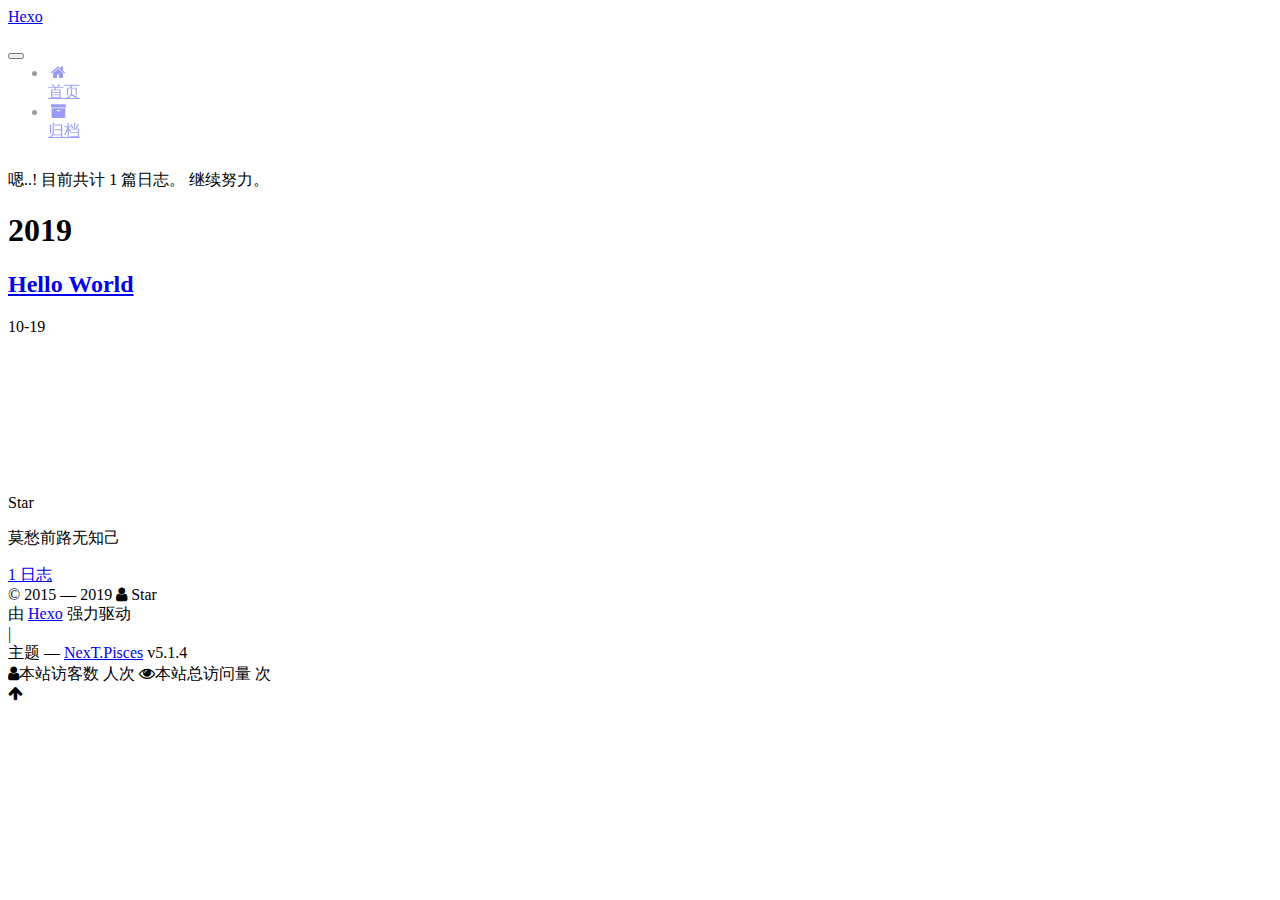
==== archives/index.html @ bd528a2b "Site updated: 2019-10-19 15:46:03" ====
<!DOCTYPE html>



  


<html class="theme-next pisces use-motion" lang="zh-Hans">
<head>
  <meta charset="UTF-8"/>
<meta http-equiv="X-UA-Compatible" content="IE=edge" />
<meta name="viewport" content="width=device-width, initial-scale=1, maximum-scale=1"/>
<meta name="theme-color" content="#222">









<meta http-equiv="Cache-Control" content="no-transform" />
<meta http-equiv="Cache-Control" content="no-siteapp" />
















  
  
  <link href="/lib/fancybox/source/jquery.fancybox.css?v=2.1.5" rel="stylesheet" type="text/css" />







<link href="/lib/font-awesome/css/font-awesome.min.css?v=4.6.2" rel="stylesheet" type="text/css" />

<link href="/css/main.css?v=5.1.4" rel="stylesheet" type="text/css" />


  <link rel="apple-touch-icon" sizes="180x180" href="/images/apple-touch-icon-next.png?v=5.1.4">


  <link rel="icon" type="image/png" sizes="32x32" href="/images/favicon-32x32-next.png?v=5.1.4">


  <link rel="icon" type="image/png" sizes="16x16" href="/images/favicon-16x16-next.png?v=5.1.4">


  <link rel="mask-icon" href="/images/logo.svg?v=5.1.4" color="#222">





  <meta name="keywords" content="Hexo, NexT" />










<meta name="description" content="莫愁前路无知己">
<meta property="og:type" content="website">
<meta property="og:title" content="Hexo">
<meta property="og:url" content="http:&#x2F;&#x2F;yoursite.com&#x2F;archives&#x2F;index.html">
<meta property="og:site_name" content="Hexo">
<meta property="og:description" content="莫愁前路无知己">
<meta property="og:locale" content="zh-Hans">
<meta name="twitter:card" content="summary">



<script type="text/javascript" id="hexo.configurations">
  var NexT = window.NexT || {};
  var CONFIG = {
    root: '/',
    scheme: 'Pisces',
    version: '5.1.4',
    sidebar: {"position":"left","display":"post","offset":12,"b2t":false,"scrollpercent":false,"onmobile":false},
    fancybox: true,
    tabs: true,
    motion: {"enable":true,"async":false,"transition":{"post_block":"fadeIn","post_header":"slideDownIn","post_body":"slideDownIn","coll_header":"slideLeftIn","sidebar":"slideUpIn"}},
    duoshuo: {
      userId: '0',
      author: '博主'
    },
    algolia: {
      applicationID: '',
      apiKey: '',
      indexName: '',
      hits: {"per_page":10},
      labels: {"input_placeholder":"Search for Posts","hits_empty":"We didn't find any results for the search: ${query}","hits_stats":"${hits} results found in ${time} ms"}
    }
  };
</script>



  <link rel="canonical" href="http://yoursite.com/archives/"/>





  <title>归档 | Hexo</title>
  








</head>

<body itemscope itemtype="http://schema.org/WebPage" lang="zh-Hans">

  
  
    
  

  <div class="container sidebar-position-left page-archive">
    <div class="headband"></div>

    <header id="header" class="header" itemscope itemtype="http://schema.org/WPHeader">
      <div class="header-inner"><div class="site-brand-wrapper">
  <div class="site-meta ">
    

    <div class="custom-logo-site-title">
      <a href="/"  class="brand" rel="start">
        <span class="logo-line-before"><i></i></span>
        <span class="site-title">Hexo</span>
        <span class="logo-line-after"><i></i></span>
      </a>
    </div>
      
        <p class="site-subtitle"></p>
      
  </div>

  <div class="site-nav-toggle">
    <button>
      <span class="btn-bar"></span>
      <span class="btn-bar"></span>
      <span class="btn-bar"></span>
    </button>
  </div>
</div>

<nav class="site-nav">
  

  
    <ul id="menu" class="menu">
      
        
        <li class="menu-item menu-item-home">
          <a href="/%20" rel="section">
            
              <i class="menu-item-icon fa fa-fw fa-home"></i> <br />
            
            首页
          </a>
        </li>
      
        
        <li class="menu-item menu-item-archives">
          <a href="/archives/%20" rel="section">
            
              <i class="menu-item-icon fa fa-fw fa-archive"></i> <br />
            
            归档
          </a>
        </li>
      

      
    </ul>
  

  
</nav>



 </div>
    </header>

    <main id="main" class="main">
      <div class="main-inner">
        <div class="content-wrap">
          <div id="content" class="content">
            

  
  
  
  <div class="post-block archive">
    <div id="posts" class="posts-collapse">
      <span class="archive-move-on"></span>

      <span class="archive-page-counter">
        
        
        
          
        
        嗯..! 目前共计 1 篇日志。 继续努力。
      </span>

      

        
        
        

        
          
          <div class="collection-title">
            <h1 class="archive-year" id="archive-year-2019">2019</h1>
          </div>
        
        

        

  <article class="post post-type-normal" itemscope itemtype="http://schema.org/Article">
    <header class="post-header">

      <h2 class="post-title">
        
            <a class="post-title-link" href="/2019/10/19/hello-world/" itemprop="url">
              
                <span itemprop="name">Hello World</span>
              
            </a>
        
      </h2>

      <div class="post-meta">
        <time class="post-time" itemprop="dateCreated"
              datetime="2019-10-19T14:36:08+08:00"
              content="2019-10-19" >
          10-19
        </time>
      </div>

    </header>
  </article>



      

    </div>
  </div>
  
  
  

  



          </div>
          


          

        </div>
        
          
  
  <div class="sidebar-toggle">
    <div class="sidebar-toggle-line-wrap">
      <span class="sidebar-toggle-line sidebar-toggle-line-first"></span>
      <span class="sidebar-toggle-line sidebar-toggle-line-middle"></span>
      <span class="sidebar-toggle-line sidebar-toggle-line-last"></span>
    </div>
  </div>

  <aside id="sidebar" class="sidebar">
    
    <div class="sidebar-inner">

      

      

      <section class="site-overview-wrap sidebar-panel sidebar-panel-active">
        <div class="site-overview">
          <div class="site-author motion-element" itemprop="author" itemscope itemtype="http://schema.org/Person">
            
              <p class="site-author-name" itemprop="name">Star</p>
              <p class="site-description motion-element" itemprop="description">莫愁前路无知己</p>
          </div>

          <nav class="site-state motion-element">

            
              <div class="site-state-item site-state-posts">
              
                <a href="/archives/%20%7C%7C%20archive">
              
                  <span class="site-state-item-count">1</span>
                  <span class="site-state-item-name">日志</span>
                </a>
              </div>
            

            

            

          </nav>

          

          

          
          

          
          

          

        </div>
      </section>

      

      

    </div>
  </aside>


        
      </div>
    </main>

    <footer id="footer" class="footer">
      <div class="footer-inner">
        <div class="copyright">&copy; 2015 &mdash; <span itemprop="copyrightYear">2019</span>
  <span class="with-love">
    <i class="fa fa-user"></i>
  </span>
  <span class="author" itemprop="copyrightHolder">Star</span>

  
</div>


  <div class="powered-by">由 <a class="theme-link" target="_blank" href="https://hexo.io">Hexo</a> 强力驱动</div>



  <span class="post-meta-divider">|</span>



  <div class="theme-info">主题 &mdash; <a class="theme-link" target="_blank" href="https://github.com/iissnan/hexo-theme-next">NexT.Pisces</a> v5.1.4</div>




        
<div class="busuanzi-count">
  <script async src="https://dn-lbstatics.qbox.me/busuanzi/2.3/busuanzi.pure.mini.js"></script>

  
    <span class="site-uv">
      <i class="fa fa-user">本站访客数</i>
      <span class="busuanzi-value" id="busuanzi_value_site_uv"></span>
      人次
    </span>
  

  
    <span class="site-pv">
      <i class="fa fa-eye">本站总访问量</i>
      <span class="busuanzi-value" id="busuanzi_value_site_pv"></span>
      次
    </span>
  
</div>








        
      </div>
    </footer>

    
      <div class="back-to-top">
        <i class="fa fa-arrow-up"></i>
        
      </div>
    

    

  </div>

  

<script type="text/javascript">
  if (Object.prototype.toString.call(window.Promise) !== '[object Function]') {
    window.Promise = null;
  }
</script>









  












  
  
    <script type="text/javascript" src="/lib/jquery/index.js?v=2.1.3"></script>
  

  
  
    <script type="text/javascript" src="/lib/fastclick/lib/fastclick.min.js?v=1.0.6"></script>
  

  
  
    <script type="text/javascript" src="/lib/jquery_lazyload/jquery.lazyload.js?v=1.9.7"></script>
  

  
  
    <script type="text/javascript" src="/lib/velocity/velocity.min.js?v=1.2.1"></script>
  

  
  
    <script type="text/javascript" src="/lib/velocity/velocity.ui.min.js?v=1.2.1"></script>
  

  
  
    <script type="text/javascript" src="/lib/fancybox/source/jquery.fancybox.pack.js?v=2.1.5"></script>
  


  


  <script type="text/javascript" src="/js/src/utils.js?v=5.1.4"></script>

  <script type="text/javascript" src="/js/src/motion.js?v=5.1.4"></script>



  
  


  <script type="text/javascript" src="/js/src/affix.js?v=5.1.4"></script>

  <script type="text/javascript" src="/js/src/schemes/pisces.js?v=5.1.4"></script>



  

  


  <script type="text/javascript" src="/js/src/bootstrap.js?v=5.1.4"></script>



  


  




	





  





  












  





  

  

  

  
  

  

  

  

</body>
</html>
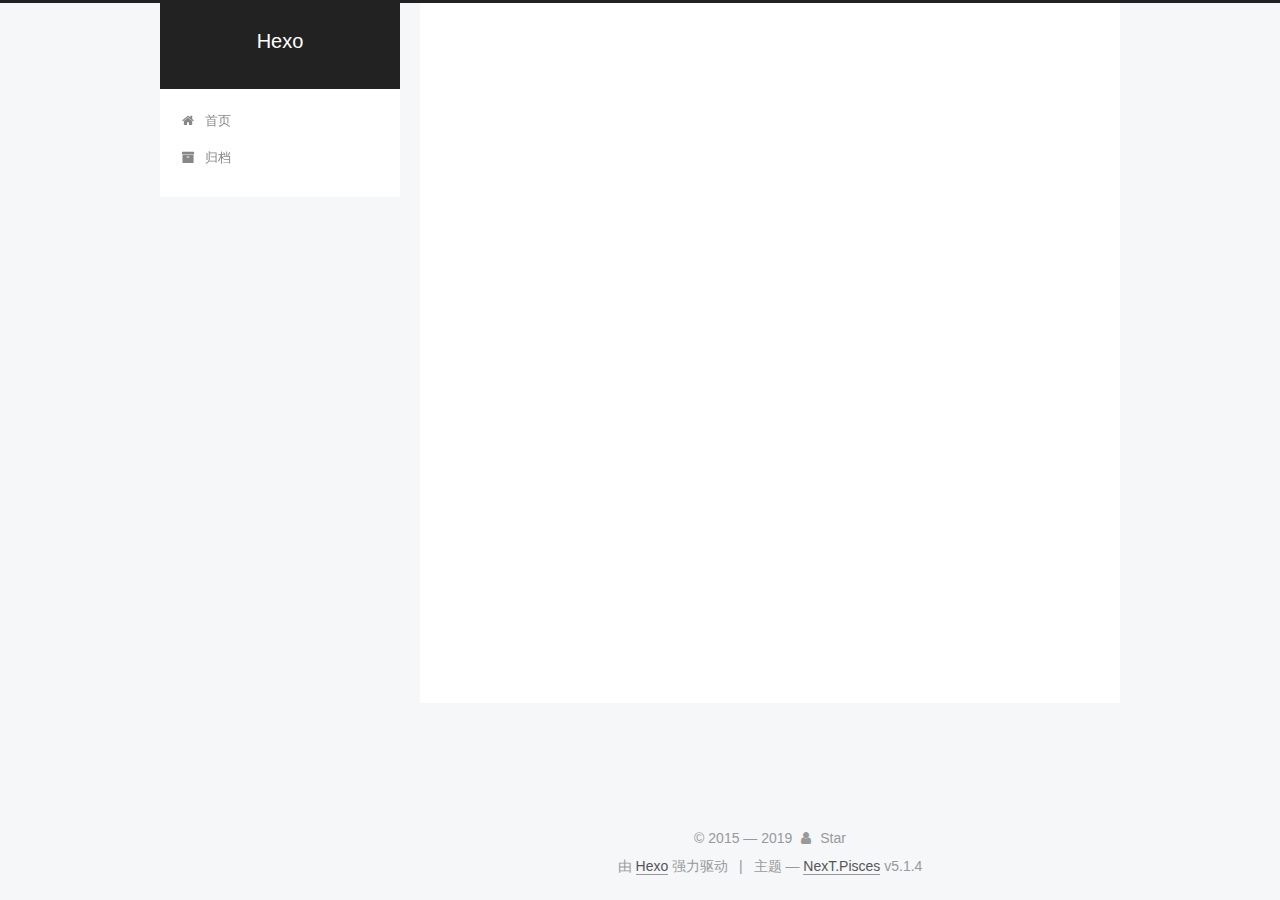
==== commit 2d3459df: "Site updated: 2019-10-19 15:50:00" ====
--- a/archives/index.html
+++ b/archives/index.html
@@ -391,26 +391,6 @@
 
 
         
-<div class="busuanzi-count">
-  <script async src="https://dn-lbstatics.qbox.me/busuanzi/2.3/busuanzi.pure.mini.js"></script>
-
-  
-    <span class="site-uv">
-      <i class="fa fa-user">本站访客数</i>
-      <span class="busuanzi-value" id="busuanzi_value_site_uv"></span>
-      人次
-    </span>
-  
-
-  
-    <span class="site-pv">
-      <i class="fa fa-eye">本站总访问量</i>
-      <span class="busuanzi-value" id="busuanzi_value_site_pv"></span>
-      次
-    </span>
-  
-</div>
-
 
 
 
--- a/css/main.css
+++ b/css/main.css
@@ -0,0 +1,2993 @@
+/* normalize.css v3.0.2 | MIT License | git.io/normalize */
+html {
+  font-family: sans-serif; /* 1 */
+  -ms-text-size-adjust: 100%; /* 2 */
+  -webkit-text-size-adjust: 100%; /* 2 */
+}
+body {
+  margin: 0;
+}
+article,
+aside,
+details,
+figcaption,
+figure,
+footer,
+header,
+hgroup,
+main,
+menu,
+nav,
+section,
+summary {
+  display: block;
+}
+audio,
+canvas,
+progress,
+video {
+  display: inline-block; /* 1 */
+  vertical-align: baseline; /* 2 */
+}
+audio:not([controls]) {
+  display: none;
+  height: 0;
+}
+[hidden],
+template {
+  display: none;
+}
+a {
+  background-color: transparent;
+}
+a:active,
+a:hover {
+  outline: 0;
+}
+abbr[title] {
+  border-bottom: 1px dotted;
+}
+b,
+strong {
+  font-weight: bold;
+}
+dfn {
+  font-style: italic;
+}
+h1 {
+  font-size: 2em;
+  margin: 0.67em 0;
+}
+mark {
+  background: #ff0;
+  color: #000;
+}
+small {
+  font-size: 80%;
+}
+sub,
+sup {
+  font-size: 75%;
+  line-height: 0;
+  position: relative;
+  vertical-align: baseline;
+}
+sup {
+  top: -0.5em;
+}
+sub {
+  bottom: -0.25em;
+}
+img {
+  border: 0;
+}
+svg:not(:root) {
+  overflow: hidden;
+}
+figure {
+  margin: 1em 40px;
+}
+hr {
+  -moz-box-sizing: content-box;
+  box-sizing: content-box;
+  height: 0;
+}
+pre {
+  overflow: auto;
+}
+code,
+kbd,
+pre,
+samp {
+  font-family: monospace, monospace;
+  font-size: 1em;
+}
+button,
+input,
+optgroup,
+select,
+textarea {
+  color: inherit; /* 1 */
+  font: inherit; /* 2 */
+  margin: 0; /* 3 */
+}
+button {
+  overflow: visible;
+}
+button,
+select {
+  text-transform: none;
+}
+button,
+html input[type="button"],
+input[type="reset"],
+input[type="submit"] {
+  -webkit-appearance: button; /* 2 */
+  cursor: pointer; /* 3 */
+}
+button[disabled],
+html input[disabled] {
+  cursor: default;
+}
+button::-moz-focus-inner,
+input::-moz-focus-inner {
+  border: 0;
+  padding: 0;
+}
+input {
+  line-height: normal;
+}
+input[type="checkbox"],
+input[type="radio"] {
+  box-sizing: border-box; /* 1 */
+  padding: 0; /* 2 */
+}
+input[type="number"]::-webkit-inner-spin-button,
+input[type="number"]::-webkit-outer-spin-button {
+  height: auto;
+}
+input[type="search"] {
+  -webkit-appearance: textfield; /* 1 */
+  -moz-box-sizing: content-box;
+  -webkit-box-sizing: content-box; /* 2 */
+  box-sizing: content-box;
+}
+input[type="search"]::-webkit-search-cancel-button,
+input[type="search"]::-webkit-search-decoration {
+  -webkit-appearance: none;
+}
+fieldset {
+  border: 1px solid #c0c0c0;
+  margin: 0 2px;
+  padding: 0.35em 0.625em 0.75em;
+}
+legend {
+  border: 0; /* 1 */
+  padding: 0; /* 2 */
+}
+textarea {
+  overflow: auto;
+}
+optgroup {
+  font-weight: bold;
+}
+table {
+  border-collapse: collapse;
+  border-spacing: 0;
+}
+td,
+th {
+  padding: 0;
+}
+::selection {
+  background: #262a30;
+  color: #fff;
+}
+body {
+  position: relative;
+  font-family: 'Lato', "PingFang SC", "Microsoft YaHei", sans-serif;
+  font-size: 14px;
+  line-height: 2;
+  color: #555;
+  background: #f5f7f9;
+}
+@media (max-width: 767px) {
+  body {
+    padding-right: 0 !important;
+  }
+}
+@media (min-width: 768px) and (max-width: 991px) {
+  body {
+    padding-right: 0 !important;
+  }
+}
+@media (min-width: 1600px) {
+  body {
+    font-size: 16px;
+  }
+}
+h1,
+h2,
+h3,
+h4,
+h5,
+h6 {
+  margin: 0;
+  padding: 0;
+  font-weight: bold;
+  line-height: 1.5;
+  font-family: 'Lato', "PingFang SC", "Microsoft YaHei", sans-serif;
+}
+h2,
+h3,
+h4,
+h5,
+h6 {
+  margin: 20px 0 15px;
+}
+h1 {
+  font-size: 22px;
+}
+@media (max-width: 767px) {
+  h1 {
+    font-size: 18px;
+  }
+}
+h2 {
+  font-size: 20px;
+}
+@media (max-width: 767px) {
+  h2 {
+    font-size: 16px;
+  }
+}
+h3 {
+  font-size: 18px;
+}
+@media (max-width: 767px) {
+  h3 {
+    font-size: 14px;
+  }
+}
+h4 {
+  font-size: 16px;
+}
+@media (max-width: 767px) {
+  h4 {
+    font-size: 12px;
+  }
+}
+h5 {
+  font-size: 14px;
+}
+@media (max-width: 767px) {
+  h5 {
+    font-size: 10px;
+  }
+}
+h6 {
+  font-size: 12px;
+}
+@media (max-width: 767px) {
+  h6 {
+    font-size: 8px;
+  }
+}
+p {
+  margin: 0 0 20px 0;
+}
+a {
+  color: #555;
+  text-decoration: none;
+  outline: none;
+  border-bottom: 1px solid #999;
+  word-wrap: break-word;
+}
+a:hover {
+  color: #222;
+  border-bottom-color: #222;
+}
+blockquote {
+  margin: 0;
+  padding: 0;
+}
+img {
+  display: block;
+  margin: auto;
+  max-width: 100%;
+  height: auto;
+}
+hr {
+  margin: 40px 0;
+  height: 3px;
+  border: none;
+  background-color: #ddd;
+  background-image: repeating-linear-gradient(-45deg, #fff, #fff 4px, transparent 4px, transparent 8px);
+}
+blockquote {
+  padding: 0 15px;
+  color: #666;
+  border-left: 4px solid #ddd;
+}
+blockquote cite::before {
+  content: "-";
+  padding: 0 5px;
+}
+dt {
+  font-weight: 700;
+}
+dd {
+  margin: 0;
+  padding: 0;
+}
+kbd {
+  border: 1px solid #ccc;
+  border-radius: 0.2em;
+  box-shadow: 0.1em 0.1em 0.2em rgba(0,0,0,0.1);
+  background-color: #f9f9f9;
+  font-family: inherit;
+  background-image: -webkit-linear-gradient(top, #eee, #fff, #eee);
+  padding: 0.1em 0.3em;
+  white-space: nowrap;
+}
+.text-left {
+  text-align: left;
+}
+.text-center {
+  text-align: center;
+}
+.text-right {
+  text-align: right;
+}
+.text-justify {
+  text-align: justify;
+}
+.text-nowrap {
+  white-space: nowrap;
+}
+.text-lowercase {
+  text-transform: lowercase;
+}
+.text-uppercase {
+  text-transform: uppercase;
+}
+.text-capitalize {
+  text-transform: capitalize;
+}
+.center-block {
+  display: block;
+  margin-left: auto;
+  margin-right: auto;
+}
+.clearfix:before,
+.clearfix:after {
+  content: " ";
+  display: table;
+}
+.clearfix:after {
+  clear: both;
+}
+.pullquote {
+  width: 45%;
+}
+.pullquote.left {
+  float: left;
+  margin-left: 5px;
+  margin-right: 10px;
+}
+.pullquote.right {
+  float: right;
+  margin-left: 10px;
+  margin-right: 5px;
+}
+.affix.affix.affix {
+  position: fixed;
+}
+.translation {
+  margin-top: -20px;
+  font-size: 14px;
+  color: #999;
+}
+.scrollbar-measure {
+  width: 100px;
+  height: 100px;
+  overflow: scroll;
+  position: absolute;
+  top: -9999px;
+}
+.use-motion .motion-element {
+  opacity: 0;
+}
+table {
+  margin: 20px 0;
+  width: 100%;
+  border-collapse: collapse;
+  border-spacing: 0;
+  border: 1px solid #ddd;
+  font-size: 14px;
+  table-layout: fixed;
+  word-wrap: break-all;
+}
+table>tbody>tr:nth-of-type(odd) {
+  background-color: #f9f9f9;
+}
+table>tbody>tr:hover {
+  background-color: #f5f5f5;
+}
+caption,
+th,
+td {
+  padding: 8px;
+  text-align: left;
+  vertical-align: middle;
+  font-weight: normal;
+}
+th,
+td {
+  border-bottom: 3px solid #ddd;
+  border-right: 1px solid #eee;
+}
+th {
+  padding-bottom: 10px;
+  font-weight: 700;
+}
+td {
+  border-bottom-width: 1px;
+}
+html,
+body {
+  height: 100%;
+}
+.container {
+  position: relative;
+  min-height: 100%;
+}
+.header-inner {
+  margin: 0 auto;
+  padding: 100px 0 70px;
+  width: 700px;
+}
+@media (min-width: 1600px) {
+  .container .header-inner {
+    width: 900px;
+  }
+}
+.main {
+  padding-bottom: 150px;
+}
+.main-inner {
+  margin: 0 auto;
+  width: 700px;
+}
+@media (min-width: 1600px) {
+  .container .main-inner {
+    width: 900px;
+  }
+}
+.footer {
+  position: absolute;
+  left: 0;
+  bottom: 0;
+  width: 100%;
+  min-height: 50px;
+}
+.footer-inner {
+  box-sizing: border-box;
+  margin: 20px auto;
+  width: 700px;
+}
+@media (min-width: 1600px) {
+  .container .footer-inner {
+    width: 900px;
+  }
+}
+pre,
+.highlight {
+  overflow: auto;
+  margin: 20px 0;
+  padding: 0;
+  font-size: 13px;
+  color: #4d4d4c;
+  background: #f7f7f7;
+  line-height: 1.6;
+}
+pre,
+code {
+  font-family: consolas, Menlo, "PingFang SC", "Microsoft YaHei", monospace;
+}
+code {
+  padding: 2px 4px;
+  word-wrap: break-word;
+  color: #555;
+  background: #eee;
+  border-radius: 3px;
+  font-size: 13px;
+}
+pre {
+  padding: 10px;
+}
+pre code {
+  padding: 0;
+  color: #4d4d4c;
+  background: none;
+  text-shadow: none;
+}
+.highlight {
+  border-radius: 1px;
+}
+.highlight pre {
+  border: none;
+  margin: 0;
+  padding: 10px 0;
+}
+.highlight table {
+  margin: 0;
+  width: auto;
+  border: none;
+}
+.highlight td {
+  border: none;
+  padding: 0;
+}
+.highlight figcaption {
+  font-size: 1em;
+  color: #4d4d4c;
+  line-height: 1em;
+  margin-bottom: 1em;
+}
+.highlight figcaption:before,
+.highlight figcaption:after {
+  content: " ";
+  display: table;
+}
+.highlight figcaption:after {
+  clear: both;
+}
+.highlight figcaption a {
+  float: right;
+  color: #4d4d4c;
+}
+.highlight figcaption a:hover {
+  border-bottom-color: #4d4d4c;
+}
+.highlight .gutter pre {
+  padding-left: 10px;
+  padding-right: 10px;
+  color: #869194;
+  text-align: right;
+  background-color: #eff2f3;
+}
+.highlight .code pre {
+  width: 100%;
+  padding-left: 10px;
+  padding-right: 10px;
+  background-color: #f7f7f7;
+}
+.highlight .line {
+  height: 20px;
+}
+.gutter {
+  -webkit-user-select: none;
+  -moz-user-select: none;
+  -ms-user-select: none;
+  user-select: none;
+}
+.gist table {
+  width: auto;
+}
+.gist table td {
+  border: none;
+}
+pre .deletion {
+  background: #fdd;
+}
+pre .addition {
+  background: #dfd;
+}
+pre .meta {
+  color: #8959a8;
+}
+pre .comment {
+  color: #8e908c;
+}
+pre .variable,
+pre .attribute,
+pre .tag,
+pre .regexp,
+pre .ruby .constant,
+pre .xml .tag .title,
+pre .xml .pi,
+pre .xml .doctype,
+pre .html .doctype,
+pre .css .id,
+pre .css .class,
+pre .css .pseudo {
+  color: #c82829;
+}
+pre .number,
+pre .preprocessor,
+pre .built_in,
+pre .literal,
+pre .params,
+pre .constant,
+pre .command {
+  color: #f5871f;
+}
+pre .ruby .class .title,
+pre .css .rules .attribute,
+pre .string,
+pre .value,
+pre .inheritance,
+pre .header,
+pre .ruby .symbol,
+pre .xml .cdata,
+pre .special,
+pre .number,
+pre .formula {
+  color: #718c00;
+}
+pre .title,
+pre .css .hexcolor {
+  color: #3e999f;
+}
+pre .function,
+pre .python .decorator,
+pre .python .title,
+pre .ruby .function .title,
+pre .ruby .title .keyword,
+pre .perl .sub,
+pre .javascript .title,
+pre .coffeescript .title {
+  color: #4271ae;
+}
+pre .keyword,
+pre .javascript .function {
+  color: #8959a8;
+}
+.full-image.full-image.full-image.full-image {
+  border: none;
+  max-width: 100%;
+  width: auto;
+  margin: 20px auto 25px;
+}
+@media (min-width: 992px) {
+  .full-image.full-image.full-image.full-image {
+    max-width: none;
+    width: 118%;
+    margin: 0 -9%;
+  }
+}
+.blockquote-center,
+.page-home .post-type-quote blockquote,
+.page-post-detail .post-type-quote blockquote {
+  position: relative;
+  margin: 40px 0;
+  padding: 0;
+  border-left: none;
+  text-align: center;
+}
+.blockquote-center::before,
+.page-home .post-type-quote blockquote::before,
+.page-post-detail .post-type-quote blockquote::before,
+.blockquote-center::after,
+.page-home .post-type-quote blockquote::after,
+.page-post-detail .post-type-quote blockquote::after {
+  position: absolute;
+  content: ' ';
+  display: block;
+  width: 100%;
+  height: 24px;
+  opacity: 0.2;
+  background-repeat: no-repeat;
+  background-position: 0 -6px;
+  background-size: 22px 22px;
+}
+.blockquote-center::before,
+.page-home .post-type-quote blockquote::before,
+.page-post-detail .post-type-quote blockquote::before {
+  top: -20px;
+  background-image: url("../images/quote-l.svg");
+  border-top: 1px solid #ccc;
+}
+.blockquote-center::after,
+.page-home .post-type-quote blockquote::after,
+.page-post-detail .post-type-quote blockquote::after {
+  bottom: -20px;
+  background-image: url("../images/quote-r.svg");
+  border-bottom: 1px solid #ccc;
+  background-position: 100% 8px;
+}
+.blockquote-center p,
+.page-home .post-type-quote blockquote p,
+.page-post-detail .post-type-quote blockquote p,
+.blockquote-center div,
+.page-home .post-type-quote blockquote div,
+.page-post-detail .post-type-quote blockquote div {
+  text-align: center;
+}
+.post .post-body .group-picture img {
+  box-sizing: border-box;
+  padding: 0 3px;
+  border: none;
+}
+.post .group-picture-row {
+  overflow: hidden;
+  margin-top: 6px;
+}
+.post .group-picture-row:first-child {
+  margin-top: 0;
+}
+.post .group-picture-column {
+  float: left;
+}
+.page-post-detail .post-body .group-picture-column {
+  float: none;
+  margin-top: 10px;
+  width: auto !important;
+}
+.page-post-detail .post-body .group-picture-column img {
+  margin: 0 auto;
+}
+.page-archive .group-picture-container {
+  overflow: hidden;
+}
+.page-archive .group-picture-row {
+  float: left;
+}
+.page-archive .group-picture-row:first-child {
+  margin-top: 6px;
+}
+.page-archive .group-picture-column {
+  max-width: 150px;
+  max-height: 150px;
+}
+.post-body .note {
+  position: relative;
+  padding: 15px;
+  margin-bottom: 20px;
+  border: 1px solid #eee;
+  border-left-width: 5px;
+  border-radius: 3px;
+}
+.post-body .note h2,
+.post-body .note h3,
+.post-body .note h4,
+.post-body .note h5,
+.post-body .note h6 {
+  margin-top: 0;
+  margin-bottom: 0;
+  border-bottom: initial;
+  padding-top: 0 !important;
+}
+.post-body .note p:first-child,
+.post-body .note ul:first-child,
+.post-body .note ol:first-child,
+.post-body .note table:first-child,
+.post-body .note pre:first-child,
+.post-body .note blockquote:first-child {
+  margin-top: 0;
+}
+.post-body .note p:last-child,
+.post-body .note ul:last-child,
+.post-body .note ol:last-child,
+.post-body .note table:last-child,
+.post-body .note pre:last-child,
+.post-body .note blockquote:last-child {
+  margin-bottom: 0;
+}
+.post-body .note.default {
+  border-left-color: #777;
+}
+.post-body .note.default h2,
+.post-body .note.default h3,
+.post-body .note.default h4,
+.post-body .note.default h5,
+.post-body .note.default h6 {
+  color: #777;
+}
+.post-body .note.primary {
+  border-left-color: #6f42c1;
+}
+.post-body .note.primary h2,
+.post-body .note.primary h3,
+.post-body .note.primary h4,
+.post-body .note.primary h5,
+.post-body .note.primary h6 {
+  color: #6f42c1;
+}
+.post-body .note.info {
+  border-left-color: #428bca;
+}
+.post-body .note.info h2,
+.post-body .note.info h3,
+.post-body .note.info h4,
+.post-body .note.info h5,
+.post-body .note.info h6 {
+  color: #428bca;
+}
+.post-body .note.success {
+  border-left-color: #5cb85c;
+}
+.post-body .note.success h2,
+.post-body .note.success h3,
+.post-body .note.success h4,
+.post-body .note.success h5,
+.post-body .note.success h6 {
+  color: #5cb85c;
+}
+.post-body .note.warning {
+  border-left-color: #f0ad4e;
+}
+.post-body .note.warning h2,
+.post-body .note.warning h3,
+.post-body .note.warning h4,
+.post-body .note.warning h5,
+.post-body .note.warning h6 {
+  color: #f0ad4e;
+}
+.post-body .note.danger {
+  border-left-color: #d9534f;
+}
+.post-body .note.danger h2,
+.post-body .note.danger h3,
+.post-body .note.danger h4,
+.post-body .note.danger h5,
+.post-body .note.danger h6 {
+  color: #d9534f;
+}
+.post-body .label {
+  display: inline;
+  padding: 0 2px;
+  white-space: nowrap;
+}
+.post-body .label.default {
+  background-color: #f0f0f0;
+}
+.post-body .label.primary {
+  background-color: #efe6f7;
+}
+.post-body .label.info {
+  background-color: #e5f2f8;
+}
+.post-body .label.success {
+  background-color: #e7f4e9;
+}
+.post-body .label.warning {
+  background-color: #fcf6e1;
+}
+.post-body .label.danger {
+  background-color: #fae8eb;
+}
+.post-body .tabs {
+  position: relative;
+  display: block;
+  margin-bottom: 20px;
+  padding-top: 10px;
+}
+.post-body .tabs ul.nav-tabs {
+  margin: 0;
+  padding: 0;
+  display: flex;
+  margin-bottom: -1px;
+}
+@media (max-width: 413px) {
+  .post-body .tabs ul.nav-tabs {
+    display: block;
+    margin-bottom: 5px;
+  }
+}
+.post-body .tabs ul.nav-tabs li.tab {
+  list-style-type: none !important;
+  margin: 0 0.25em 0 0;
+  border-top: 3px solid transparent;
+  border-left: 1px solid transparent;
+  border-right: 1px solid transparent;
+}
+@media (max-width: 413px) {
+  .post-body .tabs ul.nav-tabs li.tab {
+    margin: initial;
+    border-top: 1px solid transparent;
+    border-left: 3px solid transparent;
+    border-right: 1px solid transparent;
+    border-bottom: 1px solid transparent;
+  }
+}
+.post-body .tabs ul.nav-tabs li.tab a {
+  outline: 0;
+  border-bottom: initial;
+  display: block;
+  line-height: 1.8em;
+  padding: 0.25em 0.75em;
+  transition-duration: 0.2s;
+  transition-timing-function: ease-out;
+  transition-delay: 0s;
+}
+.post-body .tabs ul.nav-tabs li.tab a i {
+  width: 1.285714285714286em;
+}
+.post-body .tabs ul.nav-tabs li.tab.active {
+  border-top: 3px solid #fc6423;
+  border-left: 1px solid #ddd;
+  border-right: 1px solid #ddd;
+  background-color: #fff;
+}
+@media (max-width: 413px) {
+  .post-body .tabs ul.nav-tabs li.tab.active {
+    border-top: 1px solid #ddd;
+    border-left: 3px solid #fc6423;
+    border-right: 1px solid #ddd;
+    border-bottom: 1px solid #ddd;
+  }
+}
+.post-body .tabs ul.nav-tabs li.tab.active a {
+  cursor: default;
+  color: #555;
+}
+.post-body .tabs .tab-content {
+  background-color: #fff;
+}
+.post-body .tabs .tab-content .tab-pane {
+  border: 1px solid #ddd;
+  padding: 20px 20px 0 20px;
+}
+.post-body .tabs .tab-content .tab-pane:not(.active) {
+  display: none !important;
+}
+.post-body .tabs .tab-content .tab-pane.active {
+  display: block !important;
+}
+.btn {
+  display: inline-block;
+  padding: 0 20px;
+  font-size: 14px;
+  color: #555;
+  background: #fff;
+  border: 2px solid #555;
+  text-decoration: none;
+  border-radius: 2px;
+  transition-property: background-color;
+  transition-duration: 0.2s;
+  transition-timing-function: ease-in-out;
+  transition-delay: 0s;
+  line-height: 2;
+}
+.btn:hover {
+  border-color: #222;
+  color: #fff;
+  background: #222;
+}
+.btn +.btn {
+  margin: 0 0 8px 8px;
+}
+.btn .fa-fw {
+  width: 1.285714285714286em;
+  text-align: left;
+}
+.btn-bar {
+  display: block;
+  width: 22px;
+  height: 2px;
+  background: #555;
+  border-radius: 1px;
+}
+.btn-bar+.btn-bar {
+  margin-top: 4px;
+}
+.pagination {
+  margin: 120px 0 40px;
+  text-align: center;
+  border-top: 1px solid #eee;
+}
+.page-number-basic,
+.pagination .prev,
+.pagination .next,
+.pagination .page-number,
+.pagination .space {
+  display: inline-block;
+  position: relative;
+  top: -1px;
+  margin: 0 10px;
+  padding: 0 11px;
+}
+@media (max-width: 767px) {
+  .page-number-basic,
+  .pagination .prev,
+  .pagination .next,
+  .pagination .page-number,
+  .pagination .space {
+    margin: 0 5px;
+  }
+}
+.pagination .prev,
+.pagination .next,
+.pagination .page-number {
+  border-bottom: 0;
+  border-top: 1px solid #eee;
+  transition-property: border-color;
+  transition-duration: 0.2s;
+  transition-timing-function: ease-in-out;
+  transition-delay: 0s;
+}
+.pagination .prev:hover,
+.pagination .next:hover,
+.pagination .page-number:hover {
+  border-top-color: #222;
+}
+.pagination .space {
+  padding: 0;
+  margin: 0;
+}
+.pagination .prev {
+  margin-left: 0;
+}
+.pagination .next {
+  margin-right: 0;
+}
+.pagination .page-number.current {
+  color: #fff;
+  background: #ccc;
+  border-top-color: #ccc;
+}
+@media (max-width: 767px) {
+  .pagination {
+    border-top: none;
+  }
+  .pagination .prev,
+  .pagination .next,
+  .pagination .page-number {
+    margin-bottom: 10px;
+    border-top: 0;
+    border-bottom: 1px solid #eee;
+    padding: 0 10px;
+  }
+  .pagination .prev:hover,
+  .pagination .next:hover,
+  .pagination .page-number:hover {
+    border-bottom-color: #222;
+  }
+}
+.comments {
+  margin: 60px 20px 0;
+}
+.tag-cloud {
+  text-align: center;
+}
+.tag-cloud a {
+  display: inline-block;
+  margin: 10px;
+}
+.back-to-top {
+  box-sizing: border-box;
+  position: fixed;
+  bottom: -100px;
+  right: 30px;
+  z-index: 1050;
+  padding: 0 6px;
+  width: 24px;
+  background: #222;
+  font-size: 12px;
+  opacity: 0.6;
+  color: #fff;
+  cursor: pointer;
+  text-align: center;
+  -webkit-transform: translateZ(0);
+  transition-property: bottom;
+  transition-duration: 0.2s;
+  transition-timing-function: ease-in-out;
+  transition-delay: 0s;
+}
+@media (min-width: 768px) and (max-width: 991px) {
+  .back-to-top {
+    display: none !important;
+  }
+}
+@media (max-width: 767px) {
+  .back-to-top {
+    display: none !important;
+  }
+}
+.back-to-top.back-to-top-on {
+  bottom: 30px;
+}
+.header {
+  background: transparent;
+}
+.header-inner {
+  position: relative;
+}
+.headband {
+  height: 3px;
+  background: #222;
+}
+.site-meta {
+  margin: 0;
+  text-align: center;
+}
+@media (max-width: 767px) {
+  .site-meta {
+    text-align: center;
+  }
+}
+.brand {
+  position: relative;
+  display: inline-block;
+  padding: 0 40px;
+  color: #fff;
+  background: #222;
+  border-bottom: none;
+}
+.brand:hover {
+  color: #fff;
+}
+.logo {
+  display: inline-block;
+  margin-right: 5px;
+  line-height: 36px;
+  vertical-align: top;
+}
+.site-title {
+  display: inline-block;
+  vertical-align: top;
+  line-height: 36px;
+  font-size: 20px;
+  font-weight: normal;
+  font-family: 'Lato', "PingFang SC", "Microsoft YaHei", sans-serif;
+}
+.site-subtitle {
+  margin-top: 10px;
+  font-size: 13px;
+  color: #ddd;
+}
+.use-motion .brand {
+  opacity: 0;
+}
+.use-motion .logo,
+.use-motion .site-title,
+.use-motion .site-subtitle {
+  opacity: 0;
+  position: relative;
+  top: -10px;
+}
+.site-nav-toggle {
+  display: none;
+  position: absolute;
+  top: 10px;
+  left: 10px;
+}
+@media (max-width: 767px) {
+  .site-nav-toggle {
+    display: block;
+  }
+}
+.site-nav-toggle button {
+  margin-top: 2px;
+  padding: 9px 10px;
+  background: transparent;
+  border: none;
+}
+@media (max-width: 767px) {
+  .site-nav {
+    display: none;
+    margin: 0 -10px;
+    padding: 0 10px;
+    clear: both;
+    border-top: 1px solid #ddd;
+  }
+}
+@media (min-width: 768px) and (max-width: 991px) {
+  .site-nav {
+    display: block !important;
+  }
+}
+@media (min-width: 992px) {
+  .site-nav {
+    display: block !important;
+  }
+}
+.menu {
+  margin-top: 20px;
+  padding-left: 0;
+  text-align: center;
+}
+.menu .menu-item {
+  display: inline-block;
+  margin: 0 10px;
+  list-style: none;
+}
+@media screen and (max-width: 767px) {
+  .menu .menu-item {
+    margin-top: 10px;
+  }
+}
+.menu .menu-item a {
+  display: block;
+  font-size: 13px;
+  line-height: inherit;
+  border-bottom: 1px solid transparent;
+  transition-property: border-color;
+  transition-duration: 0.2s;
+  transition-timing-function: ease-in-out;
+  transition-delay: 0s;
+}
+.menu .menu-item a:hover,
+.menu-item-active a {
+  border-bottom-color: #222;
+}
+.menu .menu-item .fa {
+  margin-right: 5px;
+}
+.use-motion .menu-item {
+  opacity: 0;
+}
+.post-body {
+  font-family: 'Lato', "PingFang SC", "Microsoft YaHei", sans-serif;
+}
+@media (max-width: 767px) {
+  .post-body {
+    word-break: break-word;
+  }
+}
+.post-body .fancybox img {
+  display: block !important;
+  margin: 0 auto;
+  cursor: pointer;
+  cursor: zoom-in;
+  cursor: -webkit-zoom-in;
+}
+.post-body .image-caption,
+.post-body .figure .caption {
+  margin: -20px auto 15px;
+  text-align: center;
+  font-size: 14px;
+  color: #999;
+  font-weight: bold;
+  line-height: 1;
+}
+.post-sticky-flag {
+  display: inline-block;
+  font-size: 16px;
+  -ms-transform: rotate(30deg);
+  -webkit-transform: rotate(30deg);
+  -moz-transform: rotate(30deg);
+  -ms-transform: rotate(30deg);
+  -o-transform: rotate(30deg);
+  transform: rotate(30deg);
+}
+.use-motion .post-block,
+.use-motion .pagination,
+.use-motion .comments {
+  opacity: 0;
+}
+.use-motion .post-header {
+  opacity: 0;
+}
+.use-motion .post-body {
+  opacity: 0;
+}
+.use-motion .collection-title {
+  opacity: 0;
+}
+.posts-expand {
+  padding-top: 40px;
+}
+@media (max-width: 767px) {
+  .posts-expand {
+    margin: 0 20px;
+  }
+  .post-body pre .gutter pre {
+    padding-right: 10px;
+  }
+  .post-body .highlight {
+    margin-left: 0px;
+    margin-right: 0px;
+    padding: 0;
+  }
+  .post-body .highlight .gutter pre {
+    padding-right: 10px;
+  }
+}
+@media (min-width: 992px) {
+  .posts-expand .post-body {
+    text-align: justify;
+  }
+}
+.posts-expand .post-body h2,
+.posts-expand .post-body h3,
+.posts-expand .post-body h4,
+.posts-expand .post-body h5,
+.posts-expand .post-body h6 {
+  padding-top: 10px;
+}
+.posts-expand .post-body h2 .header-anchor,
+.posts-expand .post-body h3 .header-anchor,
+.posts-expand .post-body h4 .header-anchor,
+.posts-expand .post-body h5 .header-anchor,
+.posts-expand .post-body h6 .header-anchor {
+  float: right;
+  margin-left: 10px;
+  color: #ccc;
+  border-bottom-style: none;
+  visibility: hidden;
+}
+.posts-expand .post-body h2 .header-anchor:hover,
+.posts-expand .post-body h3 .header-anchor:hover,
+.posts-expand .post-body h4 .header-anchor:hover,
+.posts-expand .post-body h5 .header-anchor:hover,
+.posts-expand .post-body h6 .header-anchor:hover {
+  color: inherit;
+}
+.posts-expand .post-body h2:hover .header-anchor,
+.posts-expand .post-body h3:hover .header-anchor,
+.posts-expand .post-body h4:hover .header-anchor,
+.posts-expand .post-body h5:hover .header-anchor,
+.posts-expand .post-body h6:hover .header-anchor {
+  visibility: visible;
+}
+.posts-expand .post-body ul li {
+  list-style: circle;
+}
+.posts-expand .post-body img {
+  box-sizing: border-box;
+  margin: auto;
+  padding: 3px;
+  border: 1px solid #ddd;
+}
+.posts-expand .post-body .fancybox img {
+  margin: 0 auto 25px;
+}
+@media (max-width: 767px) {
+  .posts-collapse {
+    margin: 0 20px;
+  }
+  .posts-collapse .post-title,
+  .posts-collapse .post-meta {
+    display: block;
+    width: auto;
+    text-align: left;
+  }
+}
+.posts-collapse {
+  position: relative;
+  z-index: 1010;
+  margin-left: 55px;
+}
+.posts-collapse::after {
+  content: " ";
+  position: absolute;
+  top: 20px;
+  left: 0;
+  margin-left: -2px;
+  width: 4px;
+  height: 100%;
+  background: #f5f5f5;
+  z-index: -1;
+}
+@media (max-width: 767px) {
+  .posts-collapse {
+    margin: 0 20px;
+  }
+}
+.posts-collapse .collection-title {
+  position: relative;
+  margin: 60px 0;
+}
+.posts-collapse .collection-title h1,
+.posts-collapse .collection-title h2 {
+  margin-left: 20px;
+}
+.posts-collapse .collection-title small {
+  color: #bbb;
+  margin-left: 5px;
+}
+.posts-collapse .collection-title::before {
+  content: " ";
+  position: absolute;
+  left: 0;
+  top: 50%;
+  margin-left: -4px;
+  margin-top: -4px;
+  width: 8px;
+  height: 8px;
+  background: #bbb;
+  border-radius: 50%;
+}
+.posts-collapse .post {
+  margin: 30px 0;
+}
+.posts-collapse .post-header {
+  position: relative;
+  transition-duration: 0.2s;
+  transition-timing-function: ease-in-out;
+  transition-delay: 0s;
+  transition-property: border;
+  border-bottom: 1px dashed #ccc;
+}
+.posts-collapse .post-header::before {
+  content: " ";
+  position: absolute;
+  left: 0;
+  top: 12px;
+  width: 6px;
+  height: 6px;
+  margin-left: -4px;
+  background: #bbb;
+  border-radius: 50%;
+  border: 1px solid #fff;
+  transition-duration: 0.2s;
+  transition-timing-function: ease-in-out;
+  transition-delay: 0s;
+  transition-property: background;
+}
+.posts-collapse .post-header:hover {
+  border-bottom-color: #666;
+}
+.posts-collapse .post-header:hover::before {
+  background: #222;
+}
+.posts-collapse .post-meta {
+  position: absolute;
+  font-size: 12px;
+  left: 20px;
+  top: 5px;
+}
+.posts-collapse .post-comments-count {
+  display: none;
+}
+.posts-collapse .post-title {
+  margin-left: 60px;
+  font-size: 16px;
+  font-weight: normal;
+  line-height: inherit;
+}
+.posts-collapse .post-title::after {
+  margin-left: 3px;
+  opacity: 0.6;
+}
+.posts-collapse .post-title a {
+  color: #666;
+  border-bottom: none;
+}
+.page-home .post-type-quote .post-header,
+.page-post-detail .post-type-quote .post-header,
+.page-home .post-type-quote .post-tags,
+.page-post-detail .post-type-quote .post-tags {
+  display: none;
+}
+.posts-expand .post-title {
+  text-align: center;
+  word-break: break-word;
+  font-weight: 400;
+}
+.posts-expand .post-title-link {
+  display: inline-block;
+  position: relative;
+  color: #555;
+  border-bottom: none;
+  line-height: 1.2;
+  vertical-align: top;
+}
+.posts-expand .post-title-link::before {
+  content: "";
+  position: absolute;
+  width: 100%;
+  height: 2px;
+  bottom: 0;
+  left: 0;
+  background-color: #000;
+  visibility: hidden;
+  -webkit-transform: scaleX(0);
+  -moz-transform: scaleX(0);
+  -ms-transform: scaleX(0);
+  -o-transform: scaleX(0);
+  transform: scaleX(0);
+  transition-duration: 0.2s;
+  transition-timing-function: ease-in-out;
+  transition-delay: 0s;
+}
+.posts-expand .post-title-link:hover::before {
+  visibility: visible;
+  -webkit-transform: scaleX(1);
+  -moz-transform: scaleX(1);
+  -ms-transform: scaleX(1);
+  -o-transform: scaleX(1);
+  transform: scaleX(1);
+}
+.posts-expand .post-title-link .fa {
+  font-size: 16px;
+}
+.posts-expand .post-meta {
+  margin: 3px 0 60px 0;
+  color: #999;
+  font-family: 'Lato', "PingFang SC", "Microsoft YaHei", sans-serif;
+  font-size: 12px;
+  text-align: center;
+}
+.posts-expand .post-meta .post-category-list {
+  display: inline-block;
+  margin: 0;
+  padding: 3px;
+}
+.posts-expand .post-meta .post-category-list-link {
+  color: #999;
+}
+.posts-expand .post-meta .post-description {
+  font-size: 14px;
+  margin-top: 2px;
+}
+.post-meta-divider {
+  margin: 0 0.5em;
+}
+.post-meta-item-icon {
+  margin-right: 3px;
+}
+@media (min-width: 768px) and (max-width: 991px) {
+  .post-meta-item-icon {
+    display: inline-block;
+  }
+}
+@media (max-width: 767px) {
+  .post-meta-item-icon {
+    display: inline-block;
+  }
+}
+@media (min-width: 768px) and (max-width: 991px) {
+  .post-meta-item-text {
+    display: none;
+  }
+}
+@media (max-width: 767px) {
+  .post-meta-item-text {
+    display: none;
+  }
+}
+@media (max-width: 767px) {
+  .posts-expand .post-comments-count {
+    display: none;
+  }
+}
+.post-button {
+  margin-top: 40px;
+}
+.posts-expand .post-tags {
+  margin-top: 40px;
+  text-align: center;
+}
+.posts-expand .post-tags a {
+  display: inline-block;
+  margin-right: 10px;
+  font-size: 13px;
+}
+.post-nav {
+  display: table;
+  margin-top: 15px;
+  width: 100%;
+  border-top: 1px solid #eee;
+}
+.post-nav-divider {
+  display: table-cell;
+  width: 10%;
+}
+.post-nav-item {
+  display: table-cell;
+  padding: 10px 0 0 0;
+  width: 45%;
+  vertical-align: top;
+}
+.post-nav-item a {
+  position: relative;
+  display: block;
+  line-height: 25px;
+  font-size: 14px;
+  color: #555;
+  border-bottom: none;
+}
+.post-nav-item a:hover {
+  color: #222;
+  border-bottom: none;
+}
+.post-nav-item a:active {
+  top: 2px;
+}
+.post-nav-item .fa {
+  position: absolute;
+  top: 8px;
+  left: 0;
+  font-size: 12px;
+}
+.post-nav-next a {
+  padding-left: 15px;
+}
+.post-nav-prev {
+  text-align: right;
+}
+.post-nav-prev a {
+  padding-right: 15px;
+}
+.post-nav-prev .fa {
+  right: 0;
+  left: auto;
+}
+.posts-expand .post-eof {
+  display: block;
+  margin: 80px auto 60px;
+  width: 8%;
+  height: 1px;
+  background: #ccc;
+  text-align: center;
+}
+.post:last-child .post-eof.post-eof.post-eof {
+  display: none;
+}
+.post-gallery {
+  display: table;
+  table-layout: fixed;
+  width: 100%;
+  border-collapse: separate;
+}
+.post-gallery-row {
+  display: table-row;
+}
+.post-gallery .post-gallery-img {
+  display: table-cell;
+  text-align: center;
+  vertical-align: middle;
+  border: none;
+}
+.post-gallery .post-gallery-img img {
+  max-width: 100%;
+  max-height: 100%;
+  border: none;
+}
+.fancybox-close,
+.fancybox-close:hover {
+  border: none;
+}
+.rtl.post-body p,
+.rtl.post-body a,
+.rtl.post-body h1,
+.rtl.post-body h2,
+.rtl.post-body h3,
+.rtl.post-body h4,
+.rtl.post-body h5,
+.rtl.post-body h6,
+.rtl.post-body li,
+.rtl.post-body ul,
+.rtl.post-body ol {
+  direction: rtl;
+  font-family: UKIJ Ekran;
+}
+.rtl.post-title {
+  font-family: UKIJ Ekran;
+}
+.sidebar {
+  position: fixed;
+  right: 0;
+  top: 0;
+  bottom: 0;
+  width: 0;
+  z-index: 1040;
+  box-shadow: inset 0 2px 6px #000;
+  background: #222;
+  -webkit-transform: translateZ(0);
+}
+.sidebar a {
+  color: #999;
+  border-bottom-color: #555;
+}
+.sidebar a:hover {
+  color: #eee;
+}
+@media (min-width: 768px) and (max-width: 991px) {
+  .sidebar {
+    display: none !important;
+  }
+}
+@media (max-width: 767px) {
+  .sidebar {
+    display: none !important;
+  }
+}
+.sidebar-inner {
+  position: relative;
+  padding: 20px 10px;
+  color: #999;
+  text-align: center;
+}
+.site-overview-wrap {
+  overflow: hidden;
+}
+.site-overview {
+  overflow-y: auto;
+  overflow-x: hidden;
+}
+.sidebar-toggle {
+  position: fixed;
+  right: 30px;
+  bottom: 45px;
+  width: 14px;
+  height: 14px;
+  padding: 5px;
+  background: #222;
+  line-height: 0;
+  z-index: 1050;
+  cursor: pointer;
+  -webkit-transform: translateZ(0);
+}
+@media (min-width: 768px) and (max-width: 991px) {
+  .sidebar-toggle {
+    display: none !important;
+  }
+}
+@media (max-width: 767px) {
+  .sidebar-toggle {
+    display: none !important;
+  }
+}
+.sidebar-toggle-line {
+  position: relative;
+  display: inline-block;
+  vertical-align: top;
+  height: 2px;
+  width: 100%;
+  background: #fff;
+  margin-top: 3px;
+}
+.sidebar-toggle-line:first-child {
+  margin-top: 0;
+}
+.site-author-image {
+  display: block;
+  margin: 0 auto;
+  padding: 2px;
+  max-width: 120px;
+  height: auto;
+  border: 1px solid #eee;
+}
+.site-author-name {
+  margin: 0;
+  text-align: center;
+  color: #222;
+  font-weight: 600;
+}
+.site-description {
+  margin-top: 0;
+  text-align: center;
+  font-size: 13px;
+  color: #999;
+}
+.site-state {
+  overflow: hidden;
+  line-height: 1.4;
+  white-space: nowrap;
+  text-align: center;
+}
+.site-state-item {
+  display: inline-block;
+  padding: 0 15px;
+  border-left: 1px solid #eee;
+}
+.site-state-item:first-child {
+  border-left: none;
+}
+.site-state-item a {
+  border-bottom: none;
+}
+.site-state-item-count {
+  display: block;
+  text-align: center;
+  color: inherit;
+  font-weight: 600;
+  font-size: 16px;
+}
+.site-state-item-name {
+  font-size: 13px;
+  color: #999;
+}
+.feed-link {
+  margin-top: 20px;
+}
+.feed-link a {
+  display: inline-block;
+  padding: 0 15px;
+  color: #fc6423;
+  border: 1px solid #fc6423;
+  border-radius: 4px;
+}
+.feed-link a i {
+  color: #fc6423;
+  font-size: 14px;
+}
+.feed-link a:hover {
+  color: #fff;
+  background: #fc6423;
+}
+.feed-link a:hover i {
+  color: #fff;
+}
+.links-of-author {
+  margin-top: 20px;
+}
+.links-of-author a {
+  display: inline-block;
+  vertical-align: middle;
+  margin-right: 10px;
+  margin-bottom: 10px;
+  border-bottom-color: #555;
+  font-size: 13px;
+}
+.links-of-author a:before {
+  display: inline-block;
+  vertical-align: middle;
+  margin-right: 3px;
+  content: " ";
+  width: 4px;
+  height: 4px;
+  border-radius: 50%;
+  background: #32ff1f;
+}
+.links-of-blogroll {
+  font-size: 13px;
+}
+.links-of-blogroll-title {
+  margin-top: 20px;
+  font-size: 14px;
+  font-weight: 600;
+}
+.links-of-blogroll-list {
+  margin: 0;
+  padding: 0;
+  list-style: none;
+}
+.links-of-blogroll-item {
+  padding: 2px 10px;
+}
+.links-of-blogroll-item a {
+  max-width: 280px;
+  box-sizing: border-box;
+  display: inline-block;
+  overflow: hidden;
+  white-space: nowrap;
+  text-overflow: ellipsis;
+}
+.sidebar-nav {
+  margin: 0 0 20px;
+  padding-left: 0;
+}
+.sidebar-nav li {
+  display: inline-block;
+  cursor: pointer;
+  border-bottom: 1px solid transparent;
+  font-size: 14px;
+  color: #555;
+}
+.sidebar-nav li:hover {
+  color: #fc6423;
+}
+.page-post-detail .sidebar-nav-toc {
+  padding: 0 5px;
+}
+.page-post-detail .sidebar-nav-overview {
+  margin-left: 10px;
+}
+.sidebar-nav .sidebar-nav-active {
+  color: #fc6423;
+  border-bottom-color: #fc6423;
+}
+.sidebar-nav .sidebar-nav-active:hover {
+  color: #fc6423;
+}
+.sidebar-panel {
+  display: none;
+}
+.sidebar-panel-active {
+  display: block;
+}
+.post-toc-empty {
+  font-size: 14px;
+  color: #666;
+}
+.post-toc-wrap {
+  overflow: hidden;
+}
+.post-toc {
+  overflow: auto;
+}
+.post-toc ol {
+  margin: 0;
+  padding: 0 2px 5px 10px;
+  text-align: left;
+  list-style: none;
+  font-size: 14px;
+}
+.post-toc ol > ol {
+  padding-left: 0;
+}
+.post-toc ol a {
+  transition-duration: 0.2s;
+  transition-timing-function: ease-in-out;
+  transition-delay: 0s;
+  transition-property: all;
+  color: #666;
+  border-bottom-color: #ccc;
+}
+.post-toc ol a:hover {
+  color: #000;
+  border-bottom-color: #000;
+}
+.post-toc .nav-item {
+  overflow: hidden;
+  text-overflow: ellipsis;
+  text-align: justify;
+  white-space: nowrap;
+  line-height: 1.8;
+}
+.post-toc .nav .nav-child {
+  display: none;
+}
+.post-toc .nav .active > .nav-child {
+  display: block;
+}
+.post-toc .nav .active-current > .nav-child {
+  display: block;
+}
+.post-toc .nav .active-current > .nav-child > .nav-item {
+  display: block;
+}
+.post-toc .nav .active > a {
+  color: #fc6423;
+  border-bottom-color: #fc6423;
+}
+.post-toc .nav .active-current > a {
+  color: #fc6423;
+}
+.post-toc .nav .active-current > a:hover {
+  color: #fc6423;
+}
+.footer {
+  font-size: 14px;
+  color: #999;
+}
+.footer img {
+  border: none;
+}
+.footer-inner {
+  text-align: center;
+}
+.with-love {
+  display: inline-block;
+  margin: 0 5px;
+}
+.powered-by,
+.theme-info {
+  display: inline-block;
+}
+.cc-license {
+  margin-top: 10px;
+  text-align: center;
+}
+.cc-license .cc-opacity {
+  opacity: 0.7;
+  border-bottom: none;
+}
+.cc-license .cc-opacity:hover {
+  opacity: 0.9;
+}
+.cc-license img {
+  display: inline-block;
+}
+.theme-next #ds-thread #ds-reset {
+  color: #555;
+}
+.theme-next #ds-thread #ds-reset .ds-replybox {
+  margin-bottom: 30px;
+}
+.theme-next #ds-thread #ds-reset .ds-replybox .ds-avatar,
+.theme-next #ds-reset .ds-avatar img {
+  box-shadow: none;
+}
+.theme-next #ds-thread #ds-reset .ds-textarea-wrapper {
+  border-color: #c7d4e1;
+  background: none;
+  border-top-right-radius: 3px;
+  border-top-left-radius: 3px;
+}
+.theme-next #ds-thread #ds-reset .ds-textarea-wrapper textarea {
+  height: 60px;
+}
+.theme-next #ds-reset .ds-rounded-top {
+  border-radius: 0;
+}
+.theme-next #ds-thread #ds-reset .ds-post-toolbar {
+  box-sizing: border-box;
+  border: 1px solid #c7d4e1;
+  background: #f6f8fa;
+}
+.theme-next #ds-thread #ds-reset .ds-post-options {
+  height: 40px;
+  border: none;
+  background: none;
+}
+.theme-next #ds-thread #ds-reset .ds-toolbar-buttons {
+  top: 11px;
+}
+.theme-next #ds-thread #ds-reset .ds-sync {
+  top: 5px;
+}
+.theme-next #ds-thread #ds-reset .ds-post-button {
+  top: 4px;
+  right: 5px;
+  width: 90px;
+  height: 30px;
+  border: 1px solid #c5ced7;
+  border-radius: 3px;
+  background-image: linear-gradient(#fbfbfc, #f5f7f9);
+  color: #60676d;
+}
+.theme-next #ds-thread #ds-reset .ds-post-button:hover {
+  background-position: 0 -30px;
+  color: #60676d;
+}
+.theme-next #ds-thread #ds-reset .ds-comments-info {
+  padding: 10px 0;
+}
+.theme-next #ds-thread #ds-reset .ds-sort {
+  display: none;
+}
+.theme-next #ds-thread #ds-reset li.ds-tab a.ds-current {
+  border: none;
+  background: #f6f8fa;
+  color: #60676d;
+}
+.theme-next #ds-thread #ds-reset li.ds-tab a.ds-current:hover {
+  background-color: #e9f0f7;
+  color: #60676d;
+}
+.theme-next #ds-thread #ds-reset li.ds-tab a {
+  border-radius: 2px;
+  padding: 5px;
+}
+.theme-next #ds-thread #ds-reset .ds-login-buttons p {
+  color: #999;
+  line-height: 36px;
+}
+.theme-next #ds-thread #ds-reset .ds-login-buttons .ds-service-list li {
+  height: 28px;
+}
+.theme-next #ds-thread #ds-reset .ds-service-list a {
+  background: none;
+  padding: 5px;
+  border: 1px solid;
+  border-radius: 3px;
+  text-align: center;
+}
+.theme-next #ds-thread #ds-reset .ds-service-list a:hover {
+  color: #fff;
+  background: #666;
+}
+.theme-next #ds-thread #ds-reset .ds-service-list .ds-weibo {
+  color: #fc9b00;
+  border-color: #fc9b00;
+}
+.theme-next #ds-thread #ds-reset .ds-service-list .ds-weibo:hover {
+  background: #fc9b00;
+}
+.theme-next #ds-thread #ds-reset .ds-service-list .ds-qq {
+  color: #60a3ec;
+  border-color: #60a3ec;
+}
+.theme-next #ds-thread #ds-reset .ds-service-list .ds-qq:hover {
+  background: #60a3ec;
+}
+.theme-next #ds-thread #ds-reset .ds-service-list .ds-renren {
+  color: #2e7ac4;
+  border-color: #2e7ac4;
+}
+.theme-next #ds-thread #ds-reset .ds-service-list .ds-renren:hover {
+  background: #2e7ac4;
+}
+.theme-next #ds-thread #ds-reset .ds-service-list .ds-douban {
+  color: #37994c;
+  border-color: #37994c;
+}
+.theme-next #ds-thread #ds-reset .ds-service-list .ds-douban:hover {
+  background: #37994c;
+}
+.theme-next #ds-thread #ds-reset .ds-service-list .ds-kaixin {
+  color: #fef20d;
+  border-color: #fef20d;
+}
+.theme-next #ds-thread #ds-reset .ds-service-list .ds-kaixin:hover {
+  background: #fef20d;
+}
+.theme-next #ds-thread #ds-reset .ds-service-list .ds-netease {
+  color: #f00;
+  border-color: #f00;
+}
+.theme-next #ds-thread #ds-reset .ds-service-list .ds-netease:hover {
+  background: #f00;
+}
+.theme-next #ds-thread #ds-reset .ds-service-list .ds-sohu {
+  color: #ffcb05;
+  border-color: #ffcb05;
+}
+.theme-next #ds-thread #ds-reset .ds-service-list .ds-sohu:hover {
+  background: #ffcb05;
+}
+.theme-next #ds-thread #ds-reset .ds-service-list .ds-baidu {
+  color: #2831e0;
+  border-color: #2831e0;
+}
+.theme-next #ds-thread #ds-reset .ds-service-list .ds-baidu:hover {
+  background: #2831e0;
+}
+.theme-next #ds-thread #ds-reset .ds-service-list .ds-google {
+  color: #166bec;
+  border-color: #166bec;
+}
+.theme-next #ds-thread #ds-reset .ds-service-list .ds-google:hover {
+  background: #166bec;
+}
+.theme-next #ds-thread #ds-reset .ds-service-list .ds-weixin {
+  color: #00ce0d;
+  border-color: #00ce0d;
+}
+.theme-next #ds-thread #ds-reset .ds-service-list .ds-weixin:hover {
+  background: #00ce0d;
+}
+.theme-next #ds-thread #ds-reset .ds-service-list .ds-more-services {
+  border: none;
+}
+.theme-next #ds-thread #ds-reset .ds-service-list .ds-more-services:hover {
+  background: none;
+}
+.theme-next #ds-reset .duoshuo-ua-admin {
+  display: inline-block;
+  color: #f00;
+}
+.theme-next #ds-reset .duoshuo-ua-platform,
+.theme-next #ds-reset .duoshuo-ua-browser {
+  color: #ccc;
+}
+.theme-next #ds-reset .duoshuo-ua-platform .fa,
+.theme-next #ds-reset .duoshuo-ua-browser .fa {
+  display: inline-block;
+  margin-right: 3px;
+}
+.theme-next #ds-reset .duoshuo-ua-separator {
+  display: inline-block;
+  margin-left: 5px;
+}
+.theme-next .this_ua {
+  background-color: #ccc !important;
+  border-radius: 4px;
+  padding: 0 5px !important;
+  margin: 1px 1px !important;
+  border: 1px solid #bbb !important;
+  color: #fff;
+  display: inline-block !important;
+}
+.theme-next .this_ua.admin {
+  background-color: #d9534f !important;
+  border-color: #d9534f !important;
+}
+.theme-next .this_ua.platform.iOS,
+.theme-next .this_ua.platform.Mac,
+.theme-next .this_ua.platform.Windows {
+  background-color: #39b3d7 !important;
+  border-color: #46b8da !important;
+}
+.theme-next .this_ua.platform.Linux {
+  background-color: #3a3a3a !important;
+  border-color: #1f1f1f !important;
+}
+.theme-next .this_ua.platform.Android {
+  background-color: #00c47d !important;
+  border-color: #01b171 !important;
+}
+.theme-next .this_ua.browser.Mobile,
+.theme-next .this_ua.browser.Chrome {
+  background-color: #5cb85c !important;
+  border-color: #4cae4c !important;
+}
+.theme-next .this_ua.browser.Firefox {
+  background-color: #f0ad4e !important;
+  border-color: #eea236 !important;
+}
+.theme-next .this_ua.browser.Maxthon,
+.theme-next .this_ua.browser.IE {
+  background-color: #428bca !important;
+  border-color: #357ebd !important;
+}
+.theme-next .this_ua.browser.baidu,
+.theme-next .this_ua.browser.UCBrowser,
+.theme-next .this_ua.browser.Opera {
+  background-color: #d9534f !important;
+  border-color: #d43f3a !important;
+}
+.theme-next .this_ua.browser.Android,
+.theme-next .this_ua.browser.QQBrowser {
+  background-color: #78ace9 !important;
+  border-color: #4cae4c !important;
+}
+.post-spread {
+  margin-top: 20px;
+  text-align: center;
+}
+.jiathis_style {
+  display: inline-block;
+}
+.jiathis_style a {
+  border: none;
+}
+.fa {
+  font-family: FontAwesome !important;
+}
+.post-spread {
+  margin-top: 20px;
+  text-align: center;
+}
+.bdshare-slide-button-box a {
+  border: none;
+}
+.bdsharebuttonbox {
+  display: inline-block;
+}
+.bdsharebuttonbox a {
+  border: none;
+}
+.local-search-pop-overlay {
+  position: fixed;
+  width: 100%;
+  height: 100%;
+  top: 0;
+  left: 0;
+  z-index: 2080;
+  background-color: rgba(0,0,0,0.3);
+}
+.local-search-popup {
+  display: none;
+  position: fixed;
+  top: 10%;
+  left: 50%;
+  margin-left: -350px;
+  width: 700px;
+  height: 80%;
+  padding: 0;
+  background: #fff;
+  color: #333;
+  z-index: 9999;
+  border-radius: 5px;
+}
+@media (max-width: 767px) {
+  .local-search-popup {
+    padding: 0;
+    top: 0;
+    left: 0;
+    margin: 0;
+    width: 100%;
+    height: 100%;
+    border-radius: 0;
+  }
+}
+.local-search-popup ul.search-result-list {
+  padding: 0;
+  margin: 0 5px;
+}
+.local-search-popup p.search-result {
+  border-bottom: 1px dashed #ccc;
+  padding: 5px 0;
+}
+.local-search-popup a.search-result-title {
+  font-weight: bold;
+  font-size: 16px;
+}
+.local-search-popup .search-keyword {
+  border-bottom: 1px dashed #f00;
+  font-weight: bold;
+  color: #f00;
+}
+.local-search-popup .local-search-header {
+  padding: 5px;
+  height: 36px;
+  background: #f5f5f5;
+  border-top-left-radius: 5px;
+  border-top-right-radius: 5px;
+}
+.local-search-popup #local-search-result {
+  overflow: auto;
+  position: relative;
+  padding: 5px 25px;
+  height: calc(100% - 55px);
+}
+.local-search-popup .local-search-input-wrapper {
+  display: inline-block;
+  width: calc(100% - 90px);
+  height: 36px;
+  line-height: 36px;
+  padding: 0 5px;
+}
+.local-search-popup .local-search-input-wrapper input {
+  padding: 8px 0;
+  height: 20px;
+  display: block;
+  width: 100%;
+  outline: none;
+  border: none;
+  background: transparent;
+  vertical-align: middle;
+}
+.local-search-popup .search-icon,
+.local-search-popup .popup-btn-close {
+  display: inline-block;
+  font-size: 18px;
+  color: #999;
+  height: 36px;
+  width: 18px;
+  padding-left: 10px;
+  padding-right: 10px;
+}
+.local-search-popup .search-icon {
+  float: left;
+}
+.local-search-popup .popup-btn-close {
+  border-left: 1px solid #eee;
+  float: right;
+  cursor: pointer;
+}
+.local-search-popup #no-result {
+  position: absolute;
+  left: 50%;
+  top: 50%;
+  -webkit-transform: translate(-50%, -50%);
+  -webkit-transform: translate(-50%, -50%);
+  -moz-transform: translate(-50%, -50%);
+  -ms-transform: translate(-50%, -50%);
+  -o-transform: translate(-50%, -50%);
+  transform: translate(-50%, -50%);
+  color: #ccc;
+}
+@media (min-width: 768px) and (max-width: 991px) {
+  .busuanzi-count {
+    width: auto;
+  }
+}
+@media (max-width: 767px) {
+  .busuanzi-count {
+    width: auto;
+  }
+}
+.site-uv,
+.site-pv,
+.page-pv {
+  display: inline-block;
+}
+.site-uv .busuanzi-value,
+.site-pv .busuanzi-value,
+.page-pv .busuanzi-value {
+  margin: 0 5px;
+}
+.site-uv {
+  margin-right: 10px;
+}
+.site-uv::after {
+  content: "|";
+  padding-left: 10px;
+}
+.page-archive .archive-page-counter {
+  position: relative;
+  top: 3px;
+  left: 20px;
+}
+@media (max-width: 767px) {
+  .page-archive .archive-page-counter {
+    top: 5px;
+  }
+}
+.page-archive .posts-collapse .archive-move-on {
+  position: absolute;
+  top: 11px;
+  left: 0;
+  margin-left: -6px;
+  width: 10px;
+  height: 10px;
+  opacity: 0.5;
+  background: #555;
+  border: 1px solid #fff;
+  border-radius: 50%;
+}
+.category-all-page .category-all-title {
+  text-align: center;
+}
+.category-all-page .category-all {
+  margin-top: 20px;
+}
+.category-all-page .category-list {
+  margin: 0;
+  padding: 0;
+  list-style: none;
+}
+.category-all-page .category-list-item {
+  margin: 5px 10px;
+}
+.category-all-page .category-list-count {
+  color: #bbb;
+}
+.category-all-page .category-list-count:before {
+  display: inline;
+  content: " (";
+}
+.category-all-page .category-list-count:after {
+  display: inline;
+  content: ") ";
+}
+.category-all-page .category-list-child {
+  padding-left: 10px;
+}
+#schedule ul#event-list {
+  padding-left: 30px;
+}
+#schedule ul#event-list hr {
+  margin: 20px 0 45px 0 !important;
+  background: #222;
+}
+#schedule ul#event-list hr:after {
+  display: inline-block;
+  content: 'NOW';
+  background: #222;
+  color: #fff;
+  font-weight: bold;
+  text-align: right;
+  padding: 0 5px;
+}
+#schedule ul#event-list li.event {
+  margin: 20px 0px;
+  background: #f9f9f9;
+  padding-left: 10px;
+  min-height: 40px;
+}
+#schedule ul#event-list li.event h2.event-summary {
+  margin: 0;
+  padding-bottom: 3px;
+}
+#schedule ul#event-list li.event h2.event-summary:before {
+  display: inline-block;
+  font-family: FontAwesome;
+  font-size: 8px;
+  content: '\f111';
+  vertical-align: middle;
+  margin-right: 25px;
+  color: #bbb;
+}
+#schedule ul#event-list li.event span.event-relative-time {
+  display: inline-block;
+  font-size: 12px;
+  font-weight: 400;
+  padding-left: 12px;
+  color: #bbb;
+}
+#schedule ul#event-list li.event span.event-details {
+  display: block;
+  color: #bbb;
+  margin-left: 56px;
+  padding-top: 3px;
+  padding-bottom: 6px;
+  text-indent: -24px;
+  line-height: 18px;
+}
+#schedule ul#event-list li.event span.event-details:before {
+  text-indent: 0;
+  display: inline-block;
+  width: 14px;
+  font-family: FontAwesome;
+  text-align: center;
+  margin-right: 9px;
+  color: #bbb;
+}
+#schedule ul#event-list li.event span.event-details.event-location:before {
+  content: '\f041';
+}
+#schedule ul#event-list li.event span.event-details.event-duration:before {
+  content: '\f017';
+}
+#schedule ul#event-list li.event-past {
+  background: #fcfcfc;
+}
+#schedule ul#event-list li.event-past > * {
+  opacity: 0.6;
+}
+#schedule ul#event-list li.event-past h2.event-summary {
+  color: #bbb;
+}
+#schedule ul#event-list li.event-past h2.event-summary:before {
+  color: #dfdfdf;
+}
+#schedule ul#event-list li.event-now {
+  background: #222;
+  color: #fff;
+  padding: 15px 0 15px 10px;
+}
+#schedule ul#event-list li.event-now h2.event-summary:before {
+  -webkit-transform: scale(1.2);
+  -moz-transform: scale(1.2);
+  -ms-transform: scale(1.2);
+  -o-transform: scale(1.2);
+  transform: scale(1.2);
+  color: #fff;
+  animation: dot-flash 1s alternate infinite ease-in-out;
+}
+#schedule ul#event-list li.event-now * {
+  color: #fff !important;
+}
+@-moz-keyframes dot-flash {
+  from {
+    opacity: 1;
+    -webkit-transform: scale(1.1);
+    -moz-transform: scale(1.1);
+    -ms-transform: scale(1.1);
+    -o-transform: scale(1.1);
+    transform: scale(1.1);
+  }
+  to {
+    opacity: 0;
+    -webkit-transform: scale(1);
+    -moz-transform: scale(1);
+    -ms-transform: scale(1);
+    -o-transform: scale(1);
+    transform: scale(1);
+  }
+}
+@-webkit-keyframes dot-flash {
+  from {
+    opacity: 1;
+    -webkit-transform: scale(1.1);
+    -moz-transform: scale(1.1);
+    -ms-transform: scale(1.1);
+    -o-transform: scale(1.1);
+    transform: scale(1.1);
+  }
+  to {
+    opacity: 0;
+    -webkit-transform: scale(1);
+    -moz-transform: scale(1);
+    -ms-transform: scale(1);
+    -o-transform: scale(1);
+    transform: scale(1);
+  }
+}
+@-o-keyframes dot-flash {
+  from {
+    opacity: 1;
+    -webkit-transform: scale(1.1);
+    -moz-transform: scale(1.1);
+    -ms-transform: scale(1.1);
+    -o-transform: scale(1.1);
+    transform: scale(1.1);
+  }
+  to {
+    opacity: 0;
+    -webkit-transform: scale(1);
+    -moz-transform: scale(1);
+    -ms-transform: scale(1);
+    -o-transform: scale(1);
+    transform: scale(1);
+  }
+}
+@keyframes dot-flash {
+  from {
+    opacity: 1;
+    -webkit-transform: scale(1.1);
+    -moz-transform: scale(1.1);
+    -ms-transform: scale(1.1);
+    -o-transform: scale(1.1);
+    transform: scale(1.1);
+  }
+  to {
+    opacity: 0;
+    -webkit-transform: scale(1);
+    -moz-transform: scale(1);
+    -ms-transform: scale(1);
+    -o-transform: scale(1);
+    transform: scale(1);
+  }
+}
+.page-post-detail .sidebar-toggle-line {
+  background: #fc6423;
+}
+.page-post-detail .comments {
+  overflow: hidden;
+}
+.header {
+  position: relative;
+  margin: 0 auto;
+  width: 960px;
+}
+@media (min-width: 768px) and (max-width: 991px) {
+  .header {
+    width: auto;
+  }
+}
+@media (max-width: 767px) {
+  .header {
+    width: auto;
+  }
+}
+.header-inner {
+  position: absolute;
+  top: 0;
+  overflow: hidden;
+  padding: 0;
+  width: 240px;
+  background: #fff;
+  box-shadow: initial;
+  border-radius: initial;
+}
+@media (min-width: 1600px) {
+  .container .header-inner {
+    width: 240px;
+  }
+}
+@media (min-width: 768px) and (max-width: 991px) {
+  .header-inner {
+    position: relative;
+    width: auto;
+    border-radius: initial;
+  }
+}
+@media (max-width: 767px) {
+  .header-inner {
+    position: relative;
+    width: auto;
+    border-radius: initial;
+  }
+}
+.main:before,
+.main:after {
+  content: " ";
+  display: table;
+}
+.main:after {
+  clear: both;
+}
+@media (min-width: 768px) and (max-width: 991px) {
+  .main {
+    padding-bottom: 100px;
+  }
+}
+@media (max-width: 767px) {
+  .main {
+    padding-bottom: 100px;
+  }
+}
+.container .main-inner {
+  width: 960px;
+}
+@media (min-width: 768px) and (max-width: 991px) {
+  .container .main-inner {
+    width: auto;
+  }
+}
+@media (max-width: 767px) {
+  .container .main-inner {
+    width: auto;
+  }
+}
+.content-wrap {
+  float: right;
+  box-sizing: border-box;
+  padding: 40px;
+  width: 700px;
+  background: #fff;
+  min-height: 700px;
+  box-shadow: initial;
+  border-radius: initial;
+}
+@media (min-width: 768px) and (max-width: 991px) {
+  .content-wrap {
+    width: 100%;
+    padding: 20px;
+    border-radius: initial;
+  }
+}
+@media (max-width: 767px) {
+  .content-wrap {
+    width: 100%;
+    padding: 20px;
+    min-height: auto;
+    border-radius: initial;
+  }
+}
+.sidebar {
+  position: static;
+  float: left;
+  margin-top: 300px;
+  width: 240px;
+  background: #f5f7f9;
+  box-shadow: none;
+}
+@media (min-width: 768px) and (max-width: 991px) {
+  .sidebar {
+    display: none;
+  }
+}
+@media (max-width: 767px) {
+  .sidebar {
+    display: none;
+  }
+}
+.sidebar-toggle {
+  display: none;
+}
+.footer-inner {
+  width: 960px;
+  padding-left: 260px;
+}
+@media (min-width: 768px) and (max-width: 991px) {
+  .footer-inner {
+    width: auto;
+    padding-left: 0 !important;
+    padding-right: 0 !important;
+  }
+}
+@media (max-width: 767px) {
+  .footer-inner {
+    width: auto;
+    padding-left: 0 !important;
+    padding-right: 0 !important;
+  }
+}
+.sidebar-position-right .header-inner {
+  right: 0;
+}
+.sidebar-position-right .content-wrap {
+  float: left;
+}
+.sidebar-position-right .sidebar {
+  float: right;
+}
+.sidebar-position-right .footer-inner {
+  padding-left: 0;
+  padding-right: 260px;
+}
+.site-brand-wrapper {
+  position: relative;
+}
+.site-meta {
+  padding: 20px 0;
+  color: #fff;
+  background: #222;
+}
+@media (min-width: 768px) and (max-width: 991px) {
+  .site-meta {
+    box-shadow: 0 0 16px rgba(0,0,0,0.5);
+  }
+}
+@media (max-width: 767px) {
+  .site-meta {
+    box-shadow: 0 0 16px rgba(0,0,0,0.5);
+  }
+}
+.brand {
+  padding: 0;
+  background: none;
+}
+.brand:hover {
+  color: #fff;
+}
+.site-subtitle {
+  margin: 10px 10px 0;
+  font-weight: initial;
+}
+.site-search form {
+  display: none;
+}
+.site-nav {
+  border-top: none;
+}
+@media (min-width: 768px) and (max-width: 991px) {
+  .site-nav {
+    display: none !important;
+  }
+}
+@media (min-width: 768px) and (max-width: 991px) {
+  .site-nav-on {
+    display: block !important;
+  }
+}
+.menu .menu-item {
+  display: block;
+  margin: 0;
+}
+.menu .menu-item a {
+  position: relative;
+  box-sizing: border-box;
+  padding: 5px 20px;
+  text-align: left;
+  line-height: inherit;
+  transition-property: background-color;
+  transition-duration: 0.2s;
+  transition-timing-function: ease-in-out;
+  transition-delay: 0s;
+}
+.menu .menu-item a:hover,
+.menu-item-active a {
+  background: #f9f9f9;
+  border-bottom-color: #fff;
+}
+.menu .menu-item br {
+  display: none;
+}
+.menu-item-active a:after {
+  content: " ";
+  position: absolute;
+  top: 50%;
+  margin-top: -3px;
+  right: 15px;
+  width: 6px;
+  height: 6px;
+  border-radius: 50%;
+  background-color: #bbb;
+}
+.btn-bar {
+  background-color: #fff;
+}
+.site-nav-toggle {
+  left: 20px;
+  top: 50%;
+  -webkit-transform: translateY(-50%);
+  -webkit-transform: translateY(-50%);
+  -moz-transform: translateY(-50%);
+  -ms-transform: translateY(-50%);
+  -o-transform: translateY(-50%);
+  transform: translateY(-50%);
+}
+@media (min-width: 768px) and (max-width: 991px) {
+  .site-nav-toggle {
+    display: block;
+  }
+}
+.use-motion .sidebar .motion-element {
+  opacity: 1;
+}
+.sidebar {
+  margin-left: -100%;
+  right: auto;
+  bottom: auto;
+  -webkit-transform: none;
+}
+.sidebar-inner {
+  box-sizing: border-box;
+  width: 240px;
+  color: #555;
+  background: #fff;
+  box-shadow: initial;
+  border-radius: initial;
+  opacity: 0;
+}
+.sidebar-inner.affix {
+  position: fixed;
+  top: 12px;
+}
+.sidebar-inner.affix-bottom {
+  position: absolute;
+}
+.site-overview {
+  text-align: left;
+}
+.site-author:before,
+.site-author:after {
+  content: " ";
+  display: table;
+}
+.site-author:after {
+  clear: both;
+}
+.sidebar a {
+  color: #555;
+}
+.sidebar a:hover {
+  color: #222;
+}
+.site-state-item {
+  padding: 0 10px;
+}
+.links-of-author-item a:before {
+  display: none;
+}
+.links-of-author-item a {
+  border-bottom: none;
+  text-decoration: underline;
+}
+.feed-link {
+  border-top: 1px dotted #ccc;
+  border-bottom: 1px dotted #ccc;
+  text-align: center;
+}
+.feed-link a {
+  display: block;
+  color: #fc6423;
+  border: none;
+}
+.feed-link a:hover {
+  background: none;
+  color: #e34603;
+}
+.feed-link a:hover i {
+  color: #e34603;
+}
+.links-of-author {
+  display: flex;
+  flex-wrap: wrap;
+  justify-content: center;
+}
+.links-of-author-item {
+  margin: 5px 0 0;
+  width: 50%;
+}
+.links-of-author-item a {
+  max-width: 216px;
+  box-sizing: border-box;
+  display: inline-block;
+  margin-right: 0;
+  margin-bottom: 0;
+  padding: 0 5px;
+  overflow: hidden;
+  white-space: nowrap;
+  text-overflow: ellipsis;
+}
+.links-of-author-item a {
+  display: block;
+  text-decoration: none;
+}
+.links-of-author-item a:hover {
+  border-radius: 4px;
+  background: #eee;
+}
+.links-of-author-item .fa {
+  margin-right: 2px;
+  font-size: 16px;
+}
+.links-of-author-item .fa-globe {
+  font-size: 15px;
+}
+.links-of-blogroll {
+  text-align: center;
+  margin-top: 20px;
+  padding: 3px 0 0;
+  border-top: 1px dotted #ccc;
+}
+.links-of-blogroll-title {
+  margin-top: 0;
+}
+.links-of-blogroll-item {
+  padding: 0;
+}
+.links-of-blogroll-inline:before,
+.links-of-blogroll-inline:after {
+  content: " ";
+  display: table;
+}
+.links-of-blogroll-inline:after {
+  clear: both;
+}
+.links-of-blogroll-inline .links-of-blogroll-item {
+  margin: 5px 0 0;
+  width: 50%;
+  display: inline-block;
+  width: unset;
+}
+.links-of-blogroll-inline .links-of-blogroll-item a {
+  max-width: 216px;
+  box-sizing: border-box;
+  display: inline-block;
+  margin-right: 0;
+  margin-bottom: 0;
+  padding: 0 5px;
+  overflow: hidden;
+  white-space: nowrap;
+  text-overflow: ellipsis;
+}
+@media (max-width: 767px) {
+  .post-body {
+    text-align: justify;
+  }
+}
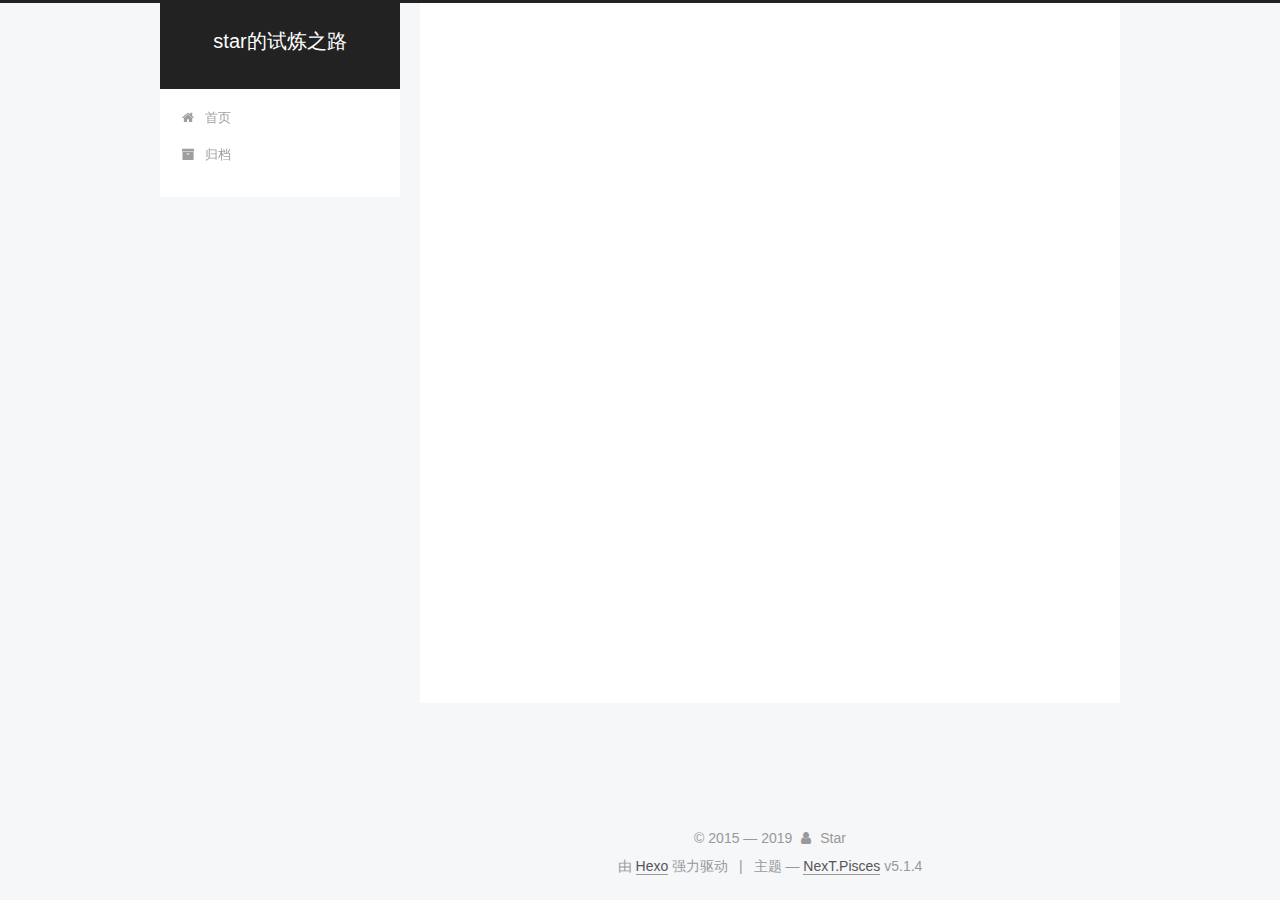
==== commit 0fba8e77: "Site updated: 2019-10-19 22:50:38" ====
--- a/archives/index.html
+++ b/archives/index.html
@@ -80,10 +80,11 @@
 
 
 <meta name="description" content="莫愁前路无知己">
+<meta name="keywords" content="读书">
 <meta property="og:type" content="website">
-<meta property="og:title" content="Hexo">
+<meta property="og:title" content="star的试炼之路">
 <meta property="og:url" content="http:&#x2F;&#x2F;yoursite.com&#x2F;archives&#x2F;index.html">
-<meta property="og:site_name" content="Hexo">
+<meta property="og:site_name" content="star的试炼之路">
 <meta property="og:description" content="莫愁前路无知己">
 <meta property="og:locale" content="zh-Hans">
 <meta name="twitter:card" content="summary">
@@ -122,7 +123,7 @@
 
 
 
-  <title>归档 | Hexo</title>
+  <title>归档 | star的试炼之路</title>
   
 
 
@@ -152,7 +153,7 @@
     <div class="custom-logo-site-title">
       <a href="/"  class="brand" rel="start">
         <span class="logo-line-before"><i></i></span>
-        <span class="site-title">Hexo</span>
+        <span class="site-title">star的试炼之路</span>
         <span class="logo-line-after"><i></i></span>
       </a>
     </div>
@@ -252,9 +253,9 @@
 
       <h2 class="post-title">
         
-            <a class="post-title-link" href="/2019/10/19/hello-world/" itemprop="url">
+            <a class="post-title-link" href="/2019/10/19/%E7%94%9F%E6%B4%BB%E5%8E%9F%E5%88%99/" itemprop="url">
               
-                <span itemprop="name">Hello World</span>
+                <span itemprop="name">生活原则</span>
               
             </a>
         
@@ -262,7 +263,7 @@
 
       <div class="post-meta">
         <time class="post-time" itemprop="dateCreated"
-              datetime="2019-10-19T14:36:08+08:00"
+              datetime="2019-10-19T22:42:35+08:00"
               content="2019-10-19" >
           10-19
         </time>
--- a/css/main.css
+++ b/css/main.css
@@ -1823,7 +1823,7 @@
   width: 4px;
   height: 4px;
   border-radius: 50%;
-  background: #32ff1f;
+  background: #fac82f;
 }
 .links-of-blogroll {
   font-size: 13px;
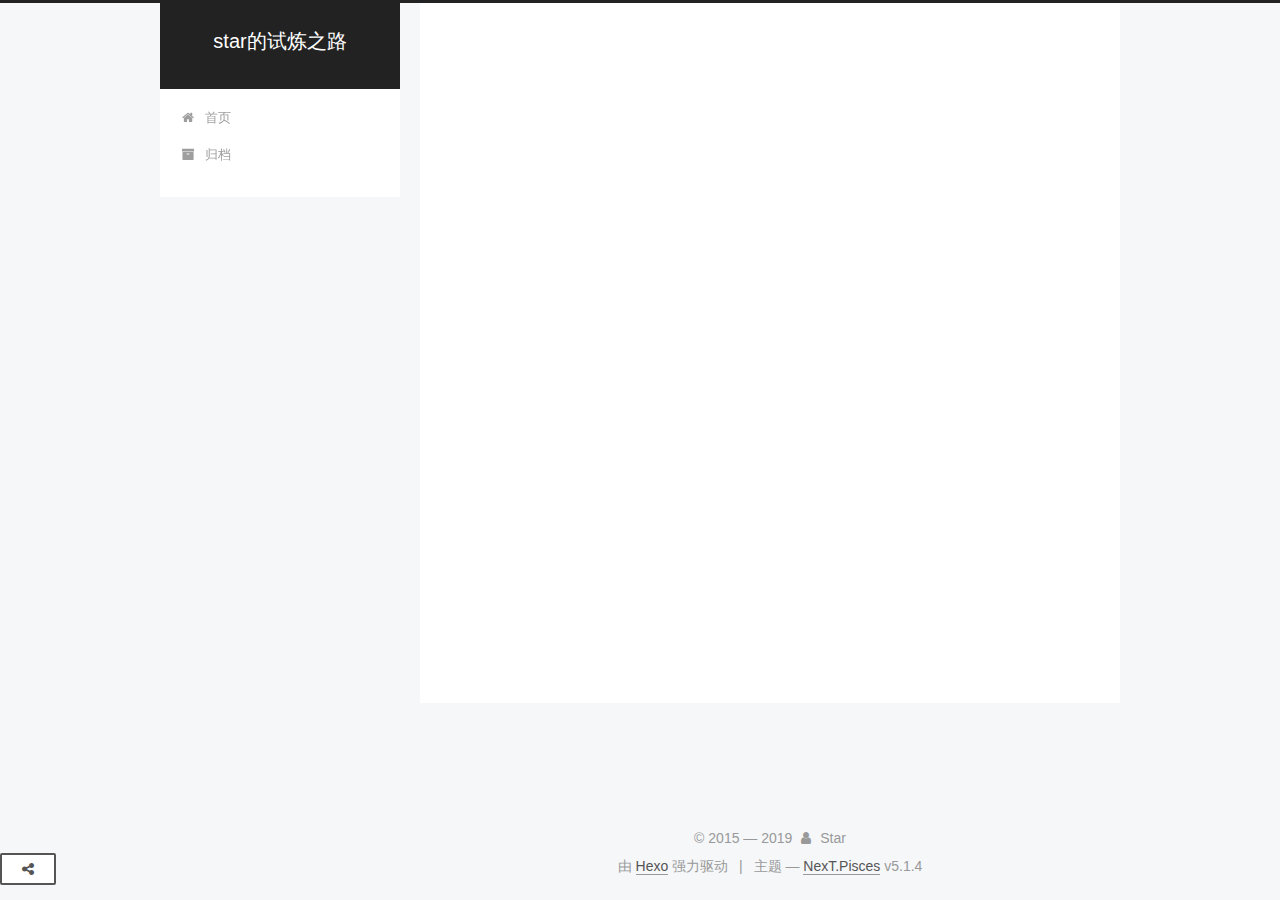
==== commit b7143824: "Site updated: 2019-10-19 23:16:10" ====
--- a/archives/index.html
+++ b/archives/index.html
@@ -411,6 +411,12 @@
     
 
     
+      <div id="needsharebutton-float">
+        <span class="btn">
+          <i class="fa fa-share-alt" aria-hidden="true"></i>
+        </span>
+      </div>
+    
 
   </div>
 
@@ -549,6 +555,43 @@
 
   
   
+  
+  <link rel="stylesheet" href="/lib/needsharebutton/needsharebutton.css">
+
+  
+  
+  <script src="/lib/needsharebutton/needsharebutton.js"></script>
+
+  <script>
+    
+      pbOptions = {};
+      
+          pbOptions.iconStyle = "box";
+      
+          pbOptions.boxForm = "horizontal";
+      
+          pbOptions.position = "bottomCenter";
+      
+          pbOptions.networks = "Weibo,Wechat,Douban,QQZone,Twitter,Facebook";
+      
+      new needShareButton('#needsharebutton-postbottom', pbOptions);
+    
+    
+      flOptions = {};
+      
+          flOptions.iconStyle = "box";
+      
+          flOptions.boxForm = "horizontal";
+      
+          flOptions.position = "middleRight";
+      
+          flOptions.networks = "Weibo,Wechat,Douban,QQZone,Twitter,Facebook";
+      
+      new needShareButton('#needsharebutton-float', flOptions);
+    
+  </script>
+
+  
 
   
 
--- a/css/main.css
+++ b/css/main.css
@@ -1823,7 +1823,7 @@
   width: 4px;
   height: 4px;
   border-radius: 50%;
-  background: #fac82f;
+  background: #4428ff;
 }
 .links-of-blogroll {
   font-size: 13px;
--- a/lib/needsharebutton/needsharebutton.css
+++ b/lib/needsharebutton/needsharebutton.css
@@ -0,0 +1,372 @@
+/***********************************************
+  needShareButton
+  - Version 1.0.0
+  - Copyright 2015 Dzmitry Vasileuski
+  - Licensed under MIT (http://opensource.org/licenses/MIT)
+***********************************************/
+/* Social icons font
+***********************************************/
+@import url('font-embedded.css');
+.need-share-button {
+  position: relative;
+}
+.need-share-button-opened {
+  position: relative;
+}
+.need-share-button-opened img.need-share-wechat-code-image {
+  display: block;
+
+  width: 100%;
+  max-width: 200px;
+  margin: auto;
+}
+.need-share-button_dropdown {
+  position: absolute;
+  z-index: 10;
+
+  visibility: hidden;
+  overflow: hidden;
+
+  width: 300px;
+
+  font-size: 16px;
+
+  -webkit-transition: .3s;
+          transition: .3s;
+  -webkit-transform: scale(.1);
+      -ms-transform: scale(.1);
+          transform: scale(.1);
+  text-align: center;
+  white-space: normal;
+
+  opacity: 0;
+  -webkit-border-radius: 4px;
+          border-radius: 4px;
+  background-color: #fff;
+  -webkit-box-shadow: 0 0 2px rgba(0, 0, 0, .5);
+          box-shadow: 0 0 2px rgba(0, 0, 0, .5);
+}
+.need-share-button-opened .need-share-button_dropdown {
+  visibility: visible;
+
+  -webkit-transform: scale(1);
+      -ms-transform: scale(1);
+          transform: scale(1);
+
+  opacity: 1;
+}
+.need-share-button_dropdown-box-vertical,
+.need-share-button_dropdown-box-horizontal {
+  -webkit-border-radius: 0;
+          border-radius: 0;
+}
+.need-share-button_dropdown-box-vertical {
+  width: 50px;
+}
+.need-share-button_dropdown-box-horizontal {
+  width: auto;
+
+  white-space: nowrap;
+}
+.need-share-button_link {
+  display: inline-block;
+
+  width: 50px;
+  height: 50px;
+
+  line-height: 50px;
+
+  cursor: pointer;
+  text-align: center;
+}
+.need-share-button_link:hover {
+  -webkit-transition: .3s;
+          transition: .3s;
+
+  opacity: .7;
+}
+/* Dropdown position
+***********************************************/
+.need-share-button_dropdown-top-left {
+  right: 100%;
+  bottom: 100%;
+
+  margin-right: 10px;
+  margin-bottom: 10px;
+}
+.need-share-button_dropdown-top-right {
+  bottom: 100%;
+  left: 100%;
+
+  margin-bottom: 10px;
+  margin-left: 10px;
+}
+.need-share-button_dropdown-top-center {
+  bottom: 100%;
+  left: 50%;
+
+  margin-bottom: 10px;
+}
+.need-share-button_dropdown-middle-left {
+  top: 50%;
+  right: 100%;
+
+  margin-right: 10px;
+}
+.need-share-button_dropdown-middle-right {
+  top: 50%;
+  left: 100%;
+
+  margin-left: 10px;
+}
+.need-share-button_dropdown-bottom-left {
+  top: 100%;
+  right: 100%;
+
+  margin-top: 10px;
+  margin-right: 10px;
+}
+.need-share-button_dropdown-bottom-right {
+  top: 100%;
+  left: 100%;
+
+  margin-top: 10px;
+  margin-left: 10px;
+}
+.need-share-button_dropdown-bottom-center {
+  top: 100%;
+  left: 50%;
+
+  margin-top: 10px;
+}
+/* Default theme
+***********************************************/
+.need-share-button-default {
+  display: inline-block;
+
+  margin-bottom: 0;
+  padding: 6px 12px;
+
+  font-size: 14px;
+  line-height: 1.42857143;
+  font-weight: 400;
+  color: #333;
+
+  cursor: pointer;
+  -webkit-user-select: none;
+     -moz-user-select: none;
+      -ms-user-select: none;
+          user-select: none;
+  text-align: center;
+  vertical-align: middle;
+
+  border: 1px solid #ccc;
+  -webkit-border-radius: 4px;
+          border-radius: 4px;
+  background-color: #fff;
+}
+/* Network buttons
+***********************************************/
+.need-share-button_wechat {
+  color: #a2dc30;
+}
+.need-share-button_wechat.need-share-button_link-box {
+  color: #fff;
+
+  background: #a2dc30;
+}
+.need-share-button_weibo {
+  color: #d52b2b;
+}
+.need-share-button_weibo.need-share-button_link-box {
+  color: #fff;
+
+  background: #d52b2b;
+}
+.need-share-button_douban {
+  color: #072;
+}
+.need-share-button_douban:before {
+  content: '豆';
+}
+.need-share-button_douban.need-share-button_link-box {
+  color: #fff;
+
+  background: #072;
+}
+.need-share-button_qqzone {
+  color: #ffce00;
+}
+.need-share-button_qqzone.need-share-button_link-box {
+  color: #fff;
+
+  background: #ffce00;
+}
+.need-share-button_renren {
+  color: #207cc5;
+}
+.need-share-button_renren.need-share-button_link-box {
+  color: #fff;
+
+  background: #207cc5;
+}
+.need-share-button_mailto {
+  color: #efbe00;
+}
+.need-share-button_mailto.need-share-button_link-box {
+  color: #fff;
+
+  background: #efbe00;
+}
+.need-share-button_twitter {
+  color: #00acec;
+}
+.need-share-button_twitter.need-share-button_link-box {
+  color: #fff;
+
+  background: #00acec;
+}
+.need-share-button_pinterest {
+  color: #cd2027;
+}
+.need-share-button_pinterest.need-share-button_link-box {
+  color: #fff;
+
+  background: #cd2027;
+}
+.need-share-button_facebook {
+  color: #3b5998;
+}
+.need-share-button_facebook.need-share-button_link-box {
+  color: #fff;
+
+  background: #3b5998;
+}
+.need-share-button_googleplus {
+  color: #d44132;
+}
+.need-share-button_googleplus.need-share-button_link-box {
+  color: #fff;
+
+  background: #d44132;
+}
+.need-share-button_reddit {
+  color: #000;
+}
+.need-share-button_reddit.need-share-button_link-box {
+  color: #fff;
+
+  background: #000;
+}
+.need-share-button_delicious {
+  color: #000;
+}
+.need-share-button_delicious.need-share-button_link-box {
+  color: #fff;
+
+  background: #000;
+}
+.need-share-button_stumbleupon {
+  color: #f04e23;
+}
+.need-share-button_stumbleupon.need-share-button_link-box {
+  color: #fff;
+
+  background: #f04e23;
+}
+.need-share-button_linkedin {
+  color: #0085af;
+}
+.need-share-button_linkedin.need-share-button_link-box {
+  color: #fff;
+
+  background: #0085af;
+}
+.need-share-button_slashdot {
+  color: #026664;
+}
+.need-share-button_slashdot.need-share-button_link-box {
+  color: #fff;
+
+  background: #026664;
+}
+.need-share-button_technorati {
+  color: #49ae47;
+}
+.need-share-button_technorati.need-share-button_link-box {
+  color: #fff;
+
+  background: #49ae47;
+}
+.need-share-button_posterous {
+  color: #795d31;
+}
+.need-share-button_posterous.need-share-button_link-box {
+  color: #fff;
+
+  background: #795d31;
+}
+.need-share-button_tumblr {
+  color: #34465d;
+}
+.need-share-button_tumblr.need-share-button_link-box {
+  color: #fff;
+
+  background: #34465d;
+}
+.need-share-button_googlebookmarks {
+  color: #fde331;
+}
+.need-share-button_googlebookmarks.need-share-button_link-box {
+  color: #fff;
+
+  background: #fde331;
+}
+.need-share-button_newsvine {
+  color: #03652c;
+}
+.need-share-button_newsvine.need-share-button_link-box {
+  color: #fff;
+
+  background: #03652c;
+}
+.need-share-button_evernote {
+  color: #79d626;
+}
+.need-share-button_evernote.need-share-button_link-box {
+  color: #fff;
+
+  background: #79d626;
+}
+.need-share-button_friendfeed {
+  color: #b0cbe9;
+}
+.need-share-button_friendfeed.need-share-button_link-box {
+  color: #fff;
+
+  background: #b0cbe9;
+}
+.need-share-button_vkontakte {
+  color: #4c75a3;
+}
+.need-share-button_vkontakte.need-share-button_link-box {
+  color: #fff;
+
+  background: #4c75a3;
+}
+.need-share-button_odnoklassniki {
+  color: #ed812b;
+}
+.need-share-button_odnoklassniki.need-share-button_link-box {
+  color: #fff;
+
+  background: #ed812b;
+}
+.need-share-button_mailru {
+  color: #f89c0e;
+}
+.need-share-button_mailru.need-share-button_link-box {
+  color: #fff;
+
+  background: #f89c0e;
+}
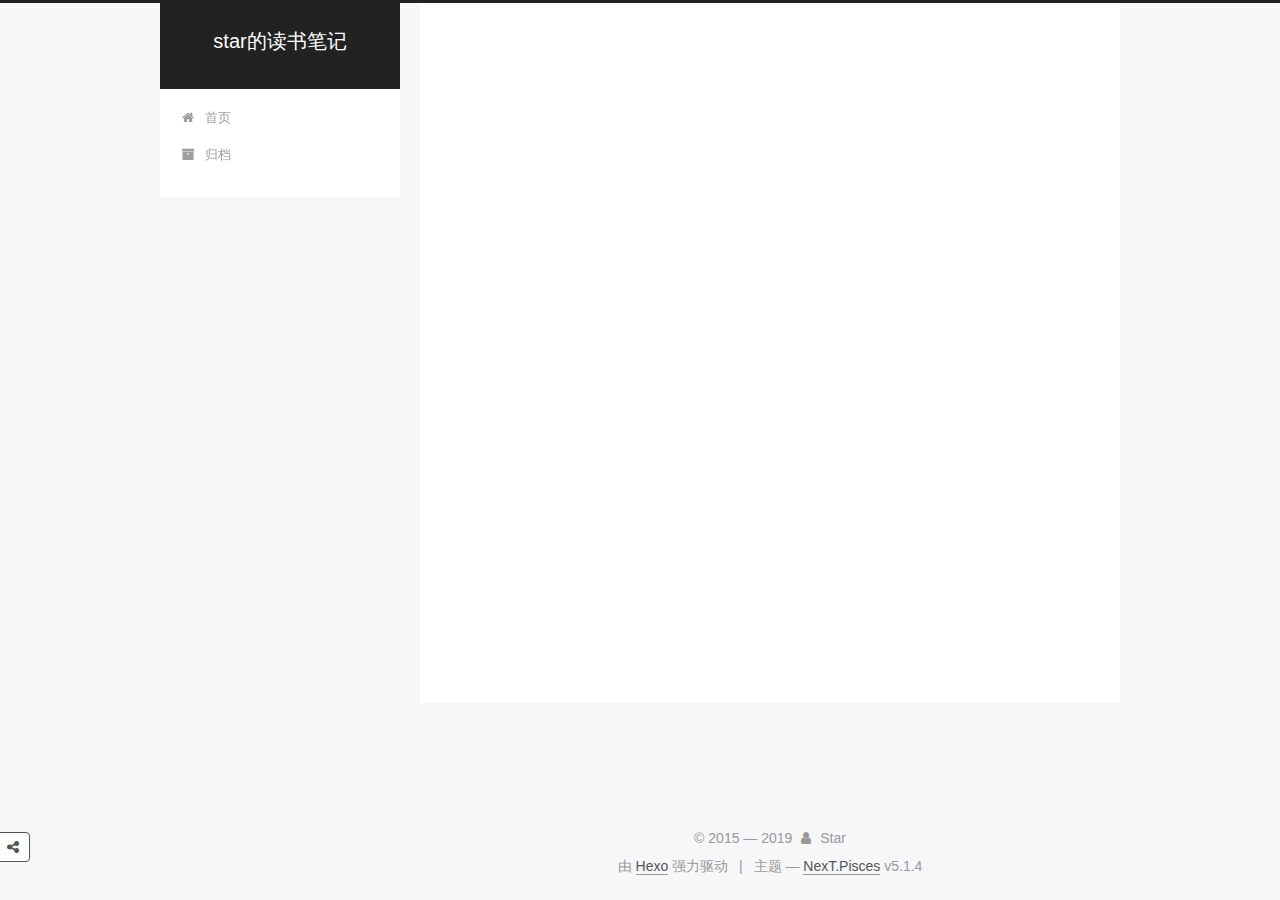
==== commit d57e05b4: "Site updated: 2019-10-19 23:17:29" ====
--- a/archives/index.html
+++ b/archives/index.html
@@ -82,9 +82,9 @@
 <meta name="description" content="莫愁前路无知己">
 <meta name="keywords" content="读书">
 <meta property="og:type" content="website">
-<meta property="og:title" content="star的试炼之路">
+<meta property="og:title" content="star的读书笔记">
 <meta property="og:url" content="http:&#x2F;&#x2F;yoursite.com&#x2F;archives&#x2F;index.html">
-<meta property="og:site_name" content="star的试炼之路">
+<meta property="og:site_name" content="star的读书笔记">
 <meta property="og:description" content="莫愁前路无知己">
 <meta property="og:locale" content="zh-Hans">
 <meta name="twitter:card" content="summary">
@@ -123,7 +123,7 @@
 
 
 
-  <title>归档 | star的试炼之路</title>
+  <title>归档 | star的读书笔记</title>
   
 
 
@@ -153,7 +153,7 @@
     <div class="custom-logo-site-title">
       <a href="/"  class="brand" rel="start">
         <span class="logo-line-before"><i></i></span>
-        <span class="site-title">star的试炼之路</span>
+        <span class="site-title">star的读书笔记</span>
         <span class="logo-line-after"><i></i></span>
       </a>
     </div>
--- a/css/main.css
+++ b/css/main.css
@@ -1642,6 +1642,42 @@
 .fancybox-close:hover {
   border: none;
 }
+.post-widgets {
+  border-top: 1px solid #eee;
+  padding-top: 9px;
+  margin-top: 45px;
+  display: flex;
+  justify-content: center;
+  flex-wrap: wrap;
+  align-items: center;
+}
+.post-widgets .post-meta-divider {
+  height: 28px;
+  color: #999;
+}
+.wp_rating {
+  height: 20px;
+  margin-right: 10px;
+  text-align: center;
+  line-height: 20px;
+  padding-top: 6px;
+}
+.social-like {
+  font-size: 14px;
+  text-align: center;
+  display: flex;
+  justify-content: center;
+}
+.vk_like {
+  width: 85px;
+  height: 21px;
+  padding-top: 7px;
+  align-self: center;
+}
+.fb_like {
+  height: 30px;
+  align-self: center;
+}
 .rtl.post-body p,
 .rtl.post-body a,
 .rtl.post-body h1,
@@ -1823,7 +1859,7 @@
   width: 4px;
   height: 4px;
   border-radius: 50%;
-  background: #4428ff;
+  background: #fbbaff;
 }
 .links-of-blogroll {
   font-size: 13px;
@@ -2373,6 +2409,29 @@
   content: "|";
   padding-left: 10px;
 }
+#needsharebutton-postbottom {
+  position: relative;
+  cursor: pointer;
+  height: 26px;
+}
+#needsharebutton-postbottom .btn {
+  display: initial;
+  padding: 1px 4px;
+  border: 1px solid #555;
+  border-radius: 3px;
+}
+#needsharebutton-float {
+  position: fixed;
+  bottom: 38px;
+  left: -8px;
+  z-index: 9999;
+  cursor: pointer;
+}
+#needsharebutton-float .btn {
+  padding: 0 10px 0 14px;
+  border: 1px solid #555;
+  border-radius: 4px;
+}
 .page-archive .archive-page-counter {
   position: relative;
   top: 3px;
